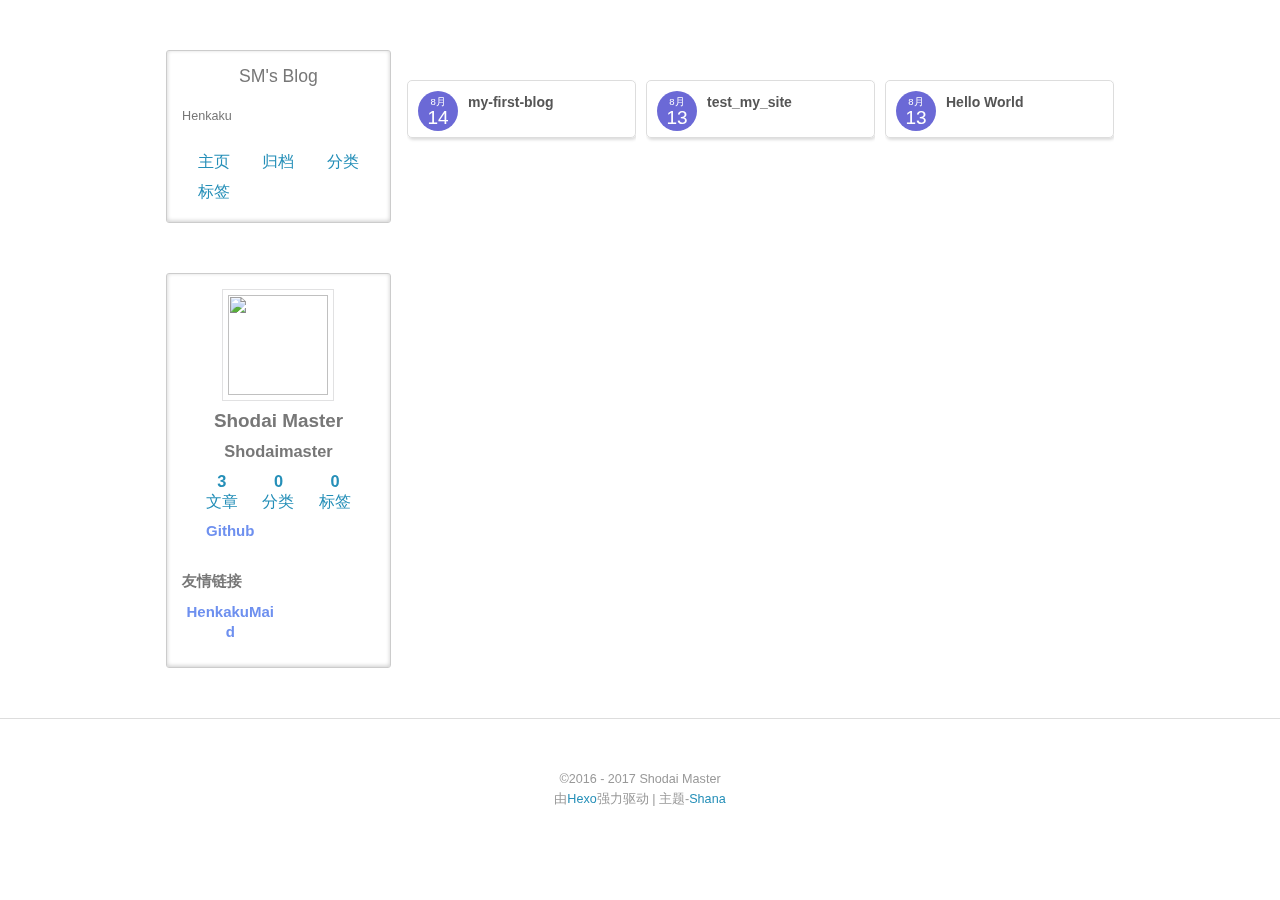
==== archives/index.html @ 10a8bff2 "Site updated: 2017-08-15 16:32:45" ====
<!DOCTYPE html>
<html>
<head>
  <meta charset="utf-8">
  
  <title>Archives | SM&#39;s Blog</title>
  <meta name="viewport" content="width=device-width, initial-scale=1, maximum-scale=1">
  <meta name="description" content="Shodaimaster">
<meta property="og:type" content="website">
<meta property="og:title" content="SM&#39;s Blog">
<meta property="og:url" content="http://yoursite.com/archives/index.html">
<meta property="og:site_name" content="SM&#39;s Blog">
<meta property="og:description" content="Shodaimaster">
<meta name="twitter:card" content="summary">
<meta name="twitter:title" content="SM&#39;s Blog">
<meta name="twitter:description" content="Shodaimaster">
  
    <link rel="alternate" href="/atom.xml" title="SM&#39;s Blog" type="application/atom+xml">
  
  
    <link rel="icon" href="/favicon.png">
  
  
    <link href="//fonts.googleapis.com/css?family=Source+Code+Pro" rel="stylesheet" type="text/css">
  
  <link rel="stylesheet" href="/css/style.css">
  <link rel="stylesheet" href="/plugin/bganimation/bg.css">
  

</head>

<body>
  <div id="container">
    <div id="wrap">
      <div class="outer">
        <div class="widget-wrap mobile-header">
  <h3 class="widget-title"></h3>
  <div class="widget">
    <img class="avatar" src="http://wx2.sinaimg.cn/mw1024/006iNELyly1fij4so6m0dj30ss0wq41z.jpg">
    <h2 class="author">Shodai Master</h2>
    <h3 class="description">Shodaimaster</h3>
    <div class="count-box">
      <a href="/archives"><div><strong>3</strong><br>文章</div></a>
      <a href="/categories"><div><strong>0</strong><br>分类</div></a>
      <a href="/tags"><div><strong>0</strong><br>标签</div></a>
    </div>
    <ul class="blog-link">
     
          <a href="/" title="Home">
            <li>主页</li>
          </a>
        
          <a href="/archives" title="Archives">
            <li>归档</li>
          </a>
        
          <a href="/categories" title="Categories">
            <li>分类</li>
          </a>
        
          <a href="/tags" title="Tags">
            <li>标签</li>
          </a>
        
    </ul>
  </div>
</div>

        <section id="main">
  
  
    
    
      
      
      <section class="archives-wrap animated rubberBand">
        <div class="archive-year-wrap">
          <a href="/archives/2017" class="archive-year">2017</a>
        </div>
        <div class="archives">
    
    <article class="archive-article archive-type-post">
  <div class="archive-article-inner">
    <header class="archive-article-header">
      <a href="/2017/08/14/my-first-blog/" class="archive-article-date">
  <time class="post-time" datetime="2017-08-13T17:23:13.000Z" itemprop="datePublished">
    <span class="post-month">8月</span><br/>
    <span class="post-day">14</span>
  </time>
</a>
      
  
    <h1 itemprop="name">
      <a class="archive-article-title" href="/2017/08/14/my-first-blog/">my-first-blog</a>
    </h1>
  

    </header>
  </div>
</article>
  
    
    
    <article class="archive-article archive-type-post">
  <div class="archive-article-inner">
    <header class="archive-article-header">
      <a href="/2017/08/13/test-my-site/" class="archive-article-date">
  <time class="post-time" datetime="2017-08-13T08:07:44.000Z" itemprop="datePublished">
    <span class="post-month">8月</span><br/>
    <span class="post-day">13</span>
  </time>
</a>
      
  
    <h1 itemprop="name">
      <a class="archive-article-title" href="/2017/08/13/test-my-site/">test_my_site</a>
    </h1>
  

    </header>
  </div>
</article>
  
    
    
    <article class="archive-article archive-type-post">
  <div class="archive-article-inner">
    <header class="archive-article-header">
      <a href="/2017/08/13/hello-world/" class="archive-article-date">
  <time class="post-time" datetime="2017-08-13T08:02:16.652Z" itemprop="datePublished">
    <span class="post-month">8月</span><br/>
    <span class="post-day">13</span>
  </time>
</a>
      
  
    <h1 itemprop="name">
      <a class="archive-article-title" href="/2017/08/13/hello-world/">Hello World</a>
    </h1>
  

    </header>
  </div>
</article>
  
  
    </div></section>
  


</section>
        
          <aside id="sidebar">
  
    <div class="widget-wrap">
  <h3 class="widget-title"></h3>
  <div class="widget">
    <h1 class="blog-title">SM&#39;s Blog</h1>
    <h2 class="blog-subtitle">Henkaku</h2>
    <ul class="blog-link">
     
          <a href="/" title="Home">
            <li>主页</li>
          </a>
        
          <a href="/archives" title="Archives">
            <li>归档</li>
          </a>
        
          <a href="/categories" title="Categories">
            <li>分类</li>
          </a>
        
          <a href="/tags" title="Tags">
            <li>标签</li>
          </a>
        
    </ul>
  </div>
</div>

  
    <div class="widget-wrap">
  <h3 class="widget-title"></h3>
  <div class="widget">
    <img class="avatar" src="http://wx2.sinaimg.cn/mw1024/006iNELyly1fij4so6m0dj30ss0wq41z.jpg">
    <h2 class="author">Shodai Master</h2>
    <h3 class="description">Shodaimaster</h3>
    <div class="count-box">
      <a href="/archives"><div><strong>3</strong><br>文章</div></a>
      <a href="/categories"><div><strong>0</strong><br>分类</div></a>
      <a href="/tags"><div><strong>0</strong><br>标签</div></a>
    </div>



    <div class="social-link">
      
        <a class="hvr-bounce-in" href="https://github.com/shodaimaster/" target="_blank" title="Github">
          Github
        </a>
      
    </div>

    <div class="friend-link">
      <h2>友情链接</h2>
      
        <a class="hvr-bounce-in" href="http://www.henkaku.top/" target="_blank" title="HenkakuMaid">
          HenkakuMaid
        </a>
      
    </div>
  </div>
</div>

  
</aside>
        
      </div>
      <footer id="footer">
  
  <div class="outer">
    <div id="footer-info" class="inner">
      &copy;2016 - 2017 Shodai Master<br>
      由<a href="http://hexo.io/" target="_blank">Hexo</a>强力驱动 | 
      主题-<a href="https://github.com/ShanaMaid/hexo-theme-shana">Shana</a>
      
    </div>
    
  </div>
</footer>
    </div>
    

<script src="//apps.bdimg.com/libs/jquery/2.1.4/jquery.min.js"></script>
<script src="//apps.bdimg.com/libs/wow/0.1.6/wow.min.js"></script>
<script>
new WOW().init();
</script>   


  <link rel="stylesheet" href="/plugin/fancybox/jquery.fancybox.css">
  <script src="/plugin/fancybox/jquery.fancybox.pack.js"></script>



  <link rel="stylesheet" href="/plugin/galmenu/GalMenu.css">
  <script src="/plugin/galmenu/GalMenu.js"></script>
  <div class="GalMenu GalDropDown">
      <div class="circle" id="gal">
        <div class="ring">
          
            <a href="/" title="" class="menuItem">首页</a>
          
            <a href="/tags" title="" class="menuItem">标签</a>
          
            <a href="/categories" title="" class="menuItem">分类</a>
          
            <a href="/archives" title="" class="menuItem">归档</a>
          
            <a href="/xxxxxxxxx" title="" class="menuItem">xxx</a>
          
            <a href="/xxxxxxx" title="" class="menuItem">xxxx</a>
          
        </div>
        
          <audio id="audio" src="#"></audio>
        
      </div> 
</div>
<div id="overlay" style="opacity: 1; cursor: pointer;"></div>
  <script type="text/javascript">var items = document.querySelectorAll('.menuItem');
    for (var i = 0,
    l = items.length; i < l; i++) {
      items[i].style.left = (50 - 35 * Math.cos( - 0.5 * Math.PI - 2 * (1 / l) * i * Math.PI)).toFixed(4) + "%";
      items[i].style.top = (50 + 35 * Math.sin( - 0.5 * Math.PI - 2 * (1 / l) * i * Math.PI)).toFixed(4) + "%"
    }</script>
<script type="text/javascript">
  $(document).ready(function() {
    $('body').GalMenu({
      'menu': 'GalDropDown'
    })
  });
</script>

  <section class="hidden-xs"> 
  <ul class="cb-slideshow"> 
    <li><span>苟利</span></li> 
    <li><span>国家</span></li> 
    <li><span>生死以</span></li> 
    <li><span>岂能</span></li> 
    <li><span>祸福</span></li> 
    <li><span>趋避之</span></li> 
  </ul>
</section>
<script src="/js/script.js"></script>



  </div>
</body>
</html>
---- css/style.css ----
body {
  width: 100%;
}
body:before,
body:after {
  content: "";
  display: table;
}
body:after {
  clear: both;
}
.article-tag-list-link {
  display: inline-block;
  vertical-align: middle;
  -webkit-transform: perspective(1px) translateZ(0);
  -webkit-transform: perspective(1px) translateZ(0);
  -moz-transform: perspective(1px) translateZ(0);
  -ms-transform: perspective(1px) translateZ(0);
  transform: perspective(1px) translateZ(0);
  -webkit-box-shadow: 0 0 1px transparent;
  box-shadow: 0 0 1px transparent;
  position: relative;
  -webkit-transition-duration: 0.3s;
  -webkit-transition-duration: 0.3s;
  -moz-transition-duration: 0.3s;
  -ms-transition-duration: 0.3s;
  transition-duration: 0.3s;
  -webkit-transition-property: transform;
  -webkit-transition-property: -webkit-transform;
  -moz-transition-property: -moz-transform;
  -ms-transition-property: -ms-transform;
  transition-property: transform;
}
.article-tag-list-link:before {
  pointer-events: none;
  position: absolute;
  z-index: -1;
  content: '';
  top: 100%;
  left: 5%;
  height: 10px;
  width: 90%;
  opacity: 0;
  background: -webkit--webkit-radial-gradient(center, ellipse, rgba(0,0,0,0.35) 0%, transparent 80%);
  background: -webkit--moz-radial-gradient(center, ellipse, rgba(0,0,0,0.35) 0%, transparent 80%);
  background: -webkit--ms-radial-gradient(center, ellipse, rgba(0,0,0,0.35) 0%, transparent 80%);
  background: -webkit-radial-gradient(center, ellipse, rgba(0,0,0,0.35) 0%, transparent 80%);
  background: -webkit-radial-gradient(ellipse at center, rgba(0,0,0,0.35) 0%, transparent 80%);
  background: -moz-radial-gradient(ellipse at center, rgba(0,0,0,0.35) 0%, transparent 80%);
  background: -ms-radial-gradient(ellipse at center, rgba(0,0,0,0.35) 0%, transparent 80%);
  background: radial-gradient(ellipse at center, rgba(0,0,0,0.35) 0%, transparent 80%);
/* W3C */
  -webkit-transition-duration: 0.3s;
  -webkit-transition-duration: 0.3s;
  -moz-transition-duration: 0.3s;
  -ms-transition-duration: 0.3s;
  transition-duration: 0.3s;
  -webkit-transition-property: transform, opacity;
  -webkit-transition-property: -webkit-transform, opacity;
  -moz-transition-property: -moz-transform, opacity;
  -ms-transition-property: -ms-transform, opacity;
  transition-property: transform, opacity;
}
.article-tag-list-link:hover,
.article-tag-list-link:focus,
.article-tag-list-link:active {
  -webkit-transform: translateY(-5px);
  -webkit-transform: translateY(-5px);
  -moz-transform: translateY(-5px);
  -ms-transform: translateY(-5px);
  transform: translateY(-5px);
/* move the element up by 5px */
}
.article-tag-list-link:hover:before,
.article-tag-list-link:focus:before,
.article-tag-list-link:active:before {
  opacity: 1;
  -webkit-transform: translateY(5px);
  -webkit-transform: translateY(5px);
  -moz-transform: translateY(5px);
  -ms-transform: translateY(5px);
  transform: translateY(5px);
/* move the element down by 5px (it will stay in place because it's attached to the element that also moves up 5px) */
}
.article-title {
  display: inline-block;
  vertical-align: middle;
  -webkit-transform: perspective(1px) translateZ(0);
  -webkit-transform: perspective(1px) translateZ(0);
  -moz-transform: perspective(1px) translateZ(0);
  -ms-transform: perspective(1px) translateZ(0);
  transform: perspective(1px) translateZ(0);
  -webkit-box-shadow: 0 0 1px transparent;
  box-shadow: 0 0 1px transparent;
  position: relative;
  overflow: hidden;
  padding-bottom: 5px;
}
.article-title:before {
  content: "";
  position: absolute;
  z-index: -1;
  left: 50%;
  right: 50%;
  bottom: 0px;
  background: #258fb8;
  height: 2px;
  -webkit-transition-property: left, right;
  -webkit-transition-property: left, right;
  -moz-transition-property: left, right;
  -ms-transition-property: left, right;
  transition-property: left, right;
  -webkit-transition-duration: 0.3s;
  -webkit-transition-duration: 0.3s;
  -moz-transition-duration: 0.3s;
  -ms-transition-duration: 0.3s;
  transition-duration: 0.3s;
  -webkit-transition-timing-function: ease-out;
  -webkit-transition-timing-function: ease-out;
  -moz-transition-timing-function: ease-out;
  -ms-transition-timing-function: ease-out;
  transition-timing-function: ease-out;
}
.article-title:hover:before,
.article-title:focus:before,
.article-title:active:before {
  left: 0;
  right: 0;
}
.hvr-bounce-in {
  display: inline-block;
  vertical-align: middle;
  -webkit-transform: perspective(1px) translateZ(0);
  -webkit-transform: perspective(1px) translateZ(0);
  -moz-transform: perspective(1px) translateZ(0);
  -ms-transform: perspective(1px) translateZ(0);
  transform: perspective(1px) translateZ(0);
  -webkit-box-shadow: 0 0 1px transparent;
  box-shadow: 0 0 1px transparent;
  -webkit-transition-duration: 0.5s;
  -webkit-transition-duration: 0.5s;
  -moz-transition-duration: 0.5s;
  -ms-transition-duration: 0.5s;
  transition-duration: 0.5s;
}
.hvr-bounce-in:hover,
.hvr-bounce-in:focus,
.hvr-bounce-in:active {
  -webkit-transform: scale(1.2);
  -webkit-transform: scale(1.2);
  -moz-transform: scale(1.2);
  -ms-transform: scale(1.2);
  transform: scale(1.2);
  -webkit-transition-timing-function: cubic-bezier(0.47, 2.02, 0.31, -0.36);
  -webkit-transition-timing-function: cubic-bezier(0.47, 2.02, 0.31, -0.36);
  -moz-transition-timing-function: cubic-bezier(0.47, 2.02, 0.31, -0.36);
  -ms-transition-timing-function: cubic-bezier(0.47, 2.02, 0.31, -0.36);
  transition-timing-function: cubic-bezier(0.47, 2.02, 0.31, -0.36);
}
.article-more-link a {
  display: inline-block;
  vertical-align: middle;
  -webkit-transform: perspective(1px) translateZ(0);
  -webkit-transform: perspective(1px) translateZ(0);
  -moz-transform: perspective(1px) translateZ(0);
  -ms-transform: perspective(1px) translateZ(0);
  transform: perspective(1px) translateZ(0);
  -webkit-box-shadow: 0 0 1px transparent;
  box-shadow: 0 0 1px transparent;
  position: relative;
  background: #e1e1e1;
  -webkit-transition-property: color;
  -webkit-transition-property: color;
  -moz-transition-property: color;
  -ms-transition-property: color;
  transition-property: color;
  -webkit-transition-duration: 0.3s;
  -webkit-transition-duration: 0.3s;
  -moz-transition-duration: 0.3s;
  -ms-transition-duration: 0.3s;
  transition-duration: 0.3s;
}
.article-more-link a:before {
  content: "";
  position: absolute;
  z-index: -1;
  top: 0;
  left: 0;
  right: 0;
  bottom: 0;
  border-radius: 15px;
  background: #2098d1;
  -webkit-transform: scale(0);
  -webkit-transform: scale(0);
  -moz-transform: scale(0);
  -ms-transform: scale(0);
  transform: scale(0);
  -webkit-transition-property: transform;
  -webkit-transition-property: -webkit-transform;
  -moz-transition-property: -moz-transform;
  -ms-transition-property: -ms-transform;
  transition-property: transform;
  -webkit-transition-duration: 0.3s;
  -webkit-transition-duration: 0.3s;
  -moz-transition-duration: 0.3s;
  -ms-transition-duration: 0.3s;
  transition-duration: 0.3s;
  -webkit-transition-timing-function: ease-out;
  -webkit-transition-timing-function: ease-out;
  -moz-transition-timing-function: ease-out;
  -ms-transition-timing-function: ease-out;
  transition-timing-function: ease-out;
}
.article-more-link a:hover,
.article-more-link a:focus,
.article-more-link a:active {
  color: #fff;
}
.article-more-link a:hover:before,
.article-more-link a:focus:before,
.article-more-link a:active:before {
  -webkit-transform: scale(1);
  -webkit-transform: scale(1);
  -moz-transform: scale(1);
  -ms-transform: scale(1);
  transform: scale(1);
}
.category-list-link {
  display: inline-block;
  vertical-align: middle;
  -webkit-transform: perspective(1px) translateZ(0);
  -webkit-transform: perspective(1px) translateZ(0);
  -moz-transform: perspective(1px) translateZ(0);
  -ms-transform: perspective(1px) translateZ(0);
  transform: perspective(1px) translateZ(0);
  -webkit-box-shadow: 0 0 1px transparent;
  box-shadow: 0 0 1px transparent;
  position: relative;
  overflow: hidden;
}
.category-list-link:before {
  content: "";
  position: absolute;
  z-index: -1;
  left: 50%;
  right: 50%;
  bottom: 0;
  background: #2098d1;
  height: 2px;
  -webkit-transition-property: left, right;
  -webkit-transition-property: left, right;
  -moz-transition-property: left, right;
  -ms-transition-property: left, right;
  transition-property: left, right;
  -webkit-transition-duration: 0.3s;
  -webkit-transition-duration: 0.3s;
  -moz-transition-duration: 0.3s;
  -ms-transition-duration: 0.3s;
  transition-duration: 0.3s;
  -webkit-transition-timing-function: ease-out;
  -webkit-transition-timing-function: ease-out;
  -moz-transition-timing-function: ease-out;
  -ms-transition-timing-function: ease-out;
  transition-timing-function: ease-out;
}
.category-list-link:hover:before,
.category-list-link:focus:before,
.category-list-link:active:before {
  left: 0;
  right: 0;
}
.animated {
  -webkit-animation-duration: 1s;
  -moz-animation-duration: 1s;
  -ms-animation-duration: 1s;
  animation-duration: 1s;
  -webkit-animation-fill-mode: both;
  -moz-animation-fill-mode: both;
  -ms-animation-fill-mode: both;
  animation-fill-mode: both;
}
.animated.infinite {
  -webkit-animation-iteration-count: infinite;
  -moz-animation-iteration-count: infinite;
  -ms-animation-iteration-count: infinite;
  animation-iteration-count: infinite;
}
.animated.hinge {
  -webkit-animation-duration: 2s;
  -moz-animation-duration: 2s;
  -ms-animation-duration: 2s;
  animation-duration: 2s;
}
.animated.flipOutX,
.animated.flipOutY,
.animated.bounceIn,
.animated.bounceOut {
  -webkit-animation-duration: 0.75s;
  -moz-animation-duration: 0.75s;
  -ms-animation-duration: 0.75s;
  animation-duration: 0.75s;
}
.rollIn {
  -webkit-animation-name: rollIn;
  -moz-animation-name: rollIn;
  -ms-animation-name: rollIn;
  animation-name: rollIn;
}
.rubberBand {
  -webkit-animation-name: rubberBand;
  -moz-animation-name: rubberBand;
  -ms-animation-name: rubberBand;
  animation-name: rubberBand;
}
.rotateInDownRight {
  -webkit-animation-name: rotateInDownRight;
  -moz-animation-name: rotateInDownRight;
  -ms-animation-name: rotateInDownRight;
  animation-name: rotateInDownRight;
}
.slideInRight {
  -webkit-animation-name: slideInRight;
  -moz-animation-name: slideInRight;
  -ms-animation-name: slideInRight;
  animation-name: slideInRight;
}
@-moz-keyframes rollIn {
  from {
    opacity: 0;
    -webkit-transform: translate3d(-100%, 0, 0) rotate3d(0, 0, 1, -120deg);
    -moz-transform: translate3d(-100%, 0, 0) rotate3d(0, 0, 1, -120deg);
    -ms-transform: translate3d(-100%, 0, 0) rotate3d(0, 0, 1, -120deg);
    transform: translate3d(-100%, 0, 0) rotate3d(0, 0, 1, -120deg);
  }
  to {
    opacity: 1;
    -webkit-transform: none;
    -moz-transform: none;
    -ms-transform: none;
    transform: none;
  }
}
@-webkit-keyframes rollIn {
  from {
    opacity: 0;
    -webkit-transform: translate3d(-100%, 0, 0) rotate3d(0, 0, 1, -120deg);
    -moz-transform: translate3d(-100%, 0, 0) rotate3d(0, 0, 1, -120deg);
    -ms-transform: translate3d(-100%, 0, 0) rotate3d(0, 0, 1, -120deg);
    transform: translate3d(-100%, 0, 0) rotate3d(0, 0, 1, -120deg);
  }
  to {
    opacity: 1;
    -webkit-transform: none;
    -moz-transform: none;
    -ms-transform: none;
    transform: none;
  }
}
@-o-keyframes rollIn {
  from {
    opacity: 0;
    -webkit-transform: translate3d(-100%, 0, 0) rotate3d(0, 0, 1, -120deg);
    -moz-transform: translate3d(-100%, 0, 0) rotate3d(0, 0, 1, -120deg);
    -ms-transform: translate3d(-100%, 0, 0) rotate3d(0, 0, 1, -120deg);
    transform: translate3d(-100%, 0, 0) rotate3d(0, 0, 1, -120deg);
  }
  to {
    opacity: 1;
    -webkit-transform: none;
    -moz-transform: none;
    -ms-transform: none;
    transform: none;
  }
}
@keyframes rollIn {
  from {
    opacity: 0;
    -webkit-transform: translate3d(-100%, 0, 0) rotate3d(0, 0, 1, -120deg);
    -moz-transform: translate3d(-100%, 0, 0) rotate3d(0, 0, 1, -120deg);
    -ms-transform: translate3d(-100%, 0, 0) rotate3d(0, 0, 1, -120deg);
    transform: translate3d(-100%, 0, 0) rotate3d(0, 0, 1, -120deg);
  }
  to {
    opacity: 1;
    -webkit-transform: none;
    -moz-transform: none;
    -ms-transform: none;
    transform: none;
  }
}
@-moz-keyframes rubberBand {
  from {
    -webkit-transform: scale3d(1, 1, 1);
    -moz-transform: scale3d(1, 1, 1);
    -ms-transform: scale3d(1, 1, 1);
    transform: scale3d(1, 1, 1);
  }
  30% {
    -webkit-transform: scale3d(1.25, 0.75, 1);
    -moz-transform: scale3d(1.25, 0.75, 1);
    -ms-transform: scale3d(1.25, 0.75, 1);
    transform: scale3d(1.25, 0.75, 1);
  }
  40% {
    -webkit-transform: scale3d(0.75, 1.25, 1);
    -moz-transform: scale3d(0.75, 1.25, 1);
    -ms-transform: scale3d(0.75, 1.25, 1);
    transform: scale3d(0.75, 1.25, 1);
  }
  50% {
    -webkit-transform: scale3d(1.15, 0.85, 1);
    -moz-transform: scale3d(1.15, 0.85, 1);
    -ms-transform: scale3d(1.15, 0.85, 1);
    transform: scale3d(1.15, 0.85, 1);
  }
  65% {
    -webkit-transform: scale3d(0.95, 1.05, 1);
    -moz-transform: scale3d(0.95, 1.05, 1);
    -ms-transform: scale3d(0.95, 1.05, 1);
    transform: scale3d(0.95, 1.05, 1);
  }
  75% {
    -webkit-transform: scale3d(1.05, 0.95, 1);
    -moz-transform: scale3d(1.05, 0.95, 1);
    -ms-transform: scale3d(1.05, 0.95, 1);
    transform: scale3d(1.05, 0.95, 1);
  }
  to {
    -webkit-transform: scale3d(1, 1, 1);
    -moz-transform: scale3d(1, 1, 1);
    -ms-transform: scale3d(1, 1, 1);
    transform: scale3d(1, 1, 1);
  }
}
@-webkit-keyframes rubberBand {
  from {
    -webkit-transform: scale3d(1, 1, 1);
    -moz-transform: scale3d(1, 1, 1);
    -ms-transform: scale3d(1, 1, 1);
    transform: scale3d(1, 1, 1);
  }
  30% {
    -webkit-transform: scale3d(1.25, 0.75, 1);
    -moz-transform: scale3d(1.25, 0.75, 1);
    -ms-transform: scale3d(1.25, 0.75, 1);
    transform: scale3d(1.25, 0.75, 1);
  }
  40% {
    -webkit-transform: scale3d(0.75, 1.25, 1);
    -moz-transform: scale3d(0.75, 1.25, 1);
    -ms-transform: scale3d(0.75, 1.25, 1);
    transform: scale3d(0.75, 1.25, 1);
  }
  50% {
    -webkit-transform: scale3d(1.15, 0.85, 1);
    -moz-transform: scale3d(1.15, 0.85, 1);
    -ms-transform: scale3d(1.15, 0.85, 1);
    transform: scale3d(1.15, 0.85, 1);
  }
  65% {
    -webkit-transform: scale3d(0.95, 1.05, 1);
    -moz-transform: scale3d(0.95, 1.05, 1);
    -ms-transform: scale3d(0.95, 1.05, 1);
    transform: scale3d(0.95, 1.05, 1);
  }
  75% {
    -webkit-transform: scale3d(1.05, 0.95, 1);
    -moz-transform: scale3d(1.05, 0.95, 1);
    -ms-transform: scale3d(1.05, 0.95, 1);
    transform: scale3d(1.05, 0.95, 1);
  }
  to {
    -webkit-transform: scale3d(1, 1, 1);
    -moz-transform: scale3d(1, 1, 1);
    -ms-transform: scale3d(1, 1, 1);
    transform: scale3d(1, 1, 1);
  }
}
@-o-keyframes rubberBand {
  from {
    -webkit-transform: scale3d(1, 1, 1);
    -moz-transform: scale3d(1, 1, 1);
    -ms-transform: scale3d(1, 1, 1);
    transform: scale3d(1, 1, 1);
  }
  30% {
    -webkit-transform: scale3d(1.25, 0.75, 1);
    -moz-transform: scale3d(1.25, 0.75, 1);
    -ms-transform: scale3d(1.25, 0.75, 1);
    transform: scale3d(1.25, 0.75, 1);
  }
  40% {
    -webkit-transform: scale3d(0.75, 1.25, 1);
    -moz-transform: scale3d(0.75, 1.25, 1);
    -ms-transform: scale3d(0.75, 1.25, 1);
    transform: scale3d(0.75, 1.25, 1);
  }
  50% {
    -webkit-transform: scale3d(1.15, 0.85, 1);
    -moz-transform: scale3d(1.15, 0.85, 1);
    -ms-transform: scale3d(1.15, 0.85, 1);
    transform: scale3d(1.15, 0.85, 1);
  }
  65% {
    -webkit-transform: scale3d(0.95, 1.05, 1);
    -moz-transform: scale3d(0.95, 1.05, 1);
    -ms-transform: scale3d(0.95, 1.05, 1);
    transform: scale3d(0.95, 1.05, 1);
  }
  75% {
    -webkit-transform: scale3d(1.05, 0.95, 1);
    -moz-transform: scale3d(1.05, 0.95, 1);
    -ms-transform: scale3d(1.05, 0.95, 1);
    transform: scale3d(1.05, 0.95, 1);
  }
  to {
    -webkit-transform: scale3d(1, 1, 1);
    -moz-transform: scale3d(1, 1, 1);
    -ms-transform: scale3d(1, 1, 1);
    transform: scale3d(1, 1, 1);
  }
}
@keyframes rubberBand {
  from {
    -webkit-transform: scale3d(1, 1, 1);
    -moz-transform: scale3d(1, 1, 1);
    -ms-transform: scale3d(1, 1, 1);
    transform: scale3d(1, 1, 1);
  }
  30% {
    -webkit-transform: scale3d(1.25, 0.75, 1);
    -moz-transform: scale3d(1.25, 0.75, 1);
    -ms-transform: scale3d(1.25, 0.75, 1);
    transform: scale3d(1.25, 0.75, 1);
  }
  40% {
    -webkit-transform: scale3d(0.75, 1.25, 1);
    -moz-transform: scale3d(0.75, 1.25, 1);
    -ms-transform: scale3d(0.75, 1.25, 1);
    transform: scale3d(0.75, 1.25, 1);
  }
  50% {
    -webkit-transform: scale3d(1.15, 0.85, 1);
    -moz-transform: scale3d(1.15, 0.85, 1);
    -ms-transform: scale3d(1.15, 0.85, 1);
    transform: scale3d(1.15, 0.85, 1);
  }
  65% {
    -webkit-transform: scale3d(0.95, 1.05, 1);
    -moz-transform: scale3d(0.95, 1.05, 1);
    -ms-transform: scale3d(0.95, 1.05, 1);
    transform: scale3d(0.95, 1.05, 1);
  }
  75% {
    -webkit-transform: scale3d(1.05, 0.95, 1);
    -moz-transform: scale3d(1.05, 0.95, 1);
    -ms-transform: scale3d(1.05, 0.95, 1);
    transform: scale3d(1.05, 0.95, 1);
  }
  to {
    -webkit-transform: scale3d(1, 1, 1);
    -moz-transform: scale3d(1, 1, 1);
    -ms-transform: scale3d(1, 1, 1);
    transform: scale3d(1, 1, 1);
  }
}
@-moz-keyframes rotateInDownRight {
  from {
    -webkit-transform-origin: right bottom;
    -moz-transform-origin: right bottom;
    -ms-transform-origin: right bottom;
    transform-origin: right bottom;
    -webkit-transform: rotate3d(0, 0, 1, 45deg);
    -moz-transform: rotate3d(0, 0, 1, 45deg);
    -ms-transform: rotate3d(0, 0, 1, 45deg);
    transform: rotate3d(0, 0, 1, 45deg);
    opacity: 0;
  }
  to {
    -webkit-transform-origin: right bottom;
    -moz-transform-origin: right bottom;
    -ms-transform-origin: right bottom;
    transform-origin: right bottom;
    -webkit-transform: none;
    -moz-transform: none;
    -ms-transform: none;
    transform: none;
    opacity: 1;
  }
}
@-webkit-keyframes rotateInDownRight {
  from {
    -webkit-transform-origin: right bottom;
    -moz-transform-origin: right bottom;
    -ms-transform-origin: right bottom;
    transform-origin: right bottom;
    -webkit-transform: rotate3d(0, 0, 1, 45deg);
    -moz-transform: rotate3d(0, 0, 1, 45deg);
    -ms-transform: rotate3d(0, 0, 1, 45deg);
    transform: rotate3d(0, 0, 1, 45deg);
    opacity: 0;
  }
  to {
    -webkit-transform-origin: right bottom;
    -moz-transform-origin: right bottom;
    -ms-transform-origin: right bottom;
    transform-origin: right bottom;
    -webkit-transform: none;
    -moz-transform: none;
    -ms-transform: none;
    transform: none;
    opacity: 1;
  }
}
@-o-keyframes rotateInDownRight {
  from {
    -webkit-transform-origin: right bottom;
    -moz-transform-origin: right bottom;
    -ms-transform-origin: right bottom;
    transform-origin: right bottom;
    -webkit-transform: rotate3d(0, 0, 1, 45deg);
    -moz-transform: rotate3d(0, 0, 1, 45deg);
    -ms-transform: rotate3d(0, 0, 1, 45deg);
    transform: rotate3d(0, 0, 1, 45deg);
    opacity: 0;
  }
  to {
    -webkit-transform-origin: right bottom;
    -moz-transform-origin: right bottom;
    -ms-transform-origin: right bottom;
    transform-origin: right bottom;
    -webkit-transform: none;
    -moz-transform: none;
    -ms-transform: none;
    transform: none;
    opacity: 1;
  }
}
@keyframes rotateInDownRight {
  from {
    -webkit-transform-origin: right bottom;
    -moz-transform-origin: right bottom;
    -ms-transform-origin: right bottom;
    transform-origin: right bottom;
    -webkit-transform: rotate3d(0, 0, 1, 45deg);
    -moz-transform: rotate3d(0, 0, 1, 45deg);
    -ms-transform: rotate3d(0, 0, 1, 45deg);
    transform: rotate3d(0, 0, 1, 45deg);
    opacity: 0;
  }
  to {
    -webkit-transform-origin: right bottom;
    -moz-transform-origin: right bottom;
    -ms-transform-origin: right bottom;
    transform-origin: right bottom;
    -webkit-transform: none;
    -moz-transform: none;
    -ms-transform: none;
    transform: none;
    opacity: 1;
  }
}
@-moz-keyframes slideInRight {
  from {
    -webkit-transform: translate3d(100%, 0, 0);
    -moz-transform: translate3d(100%, 0, 0);
    -ms-transform: translate3d(100%, 0, 0);
    transform: translate3d(100%, 0, 0);
    visibility: visible;
  }
  to {
    -webkit-transform: translate3d(0, 0, 0);
    -moz-transform: translate3d(0, 0, 0);
    -ms-transform: translate3d(0, 0, 0);
    transform: translate3d(0, 0, 0);
  }
}
@-webkit-keyframes slideInRight {
  from {
    -webkit-transform: translate3d(100%, 0, 0);
    -moz-transform: translate3d(100%, 0, 0);
    -ms-transform: translate3d(100%, 0, 0);
    transform: translate3d(100%, 0, 0);
    visibility: visible;
  }
  to {
    -webkit-transform: translate3d(0, 0, 0);
    -moz-transform: translate3d(0, 0, 0);
    -ms-transform: translate3d(0, 0, 0);
    transform: translate3d(0, 0, 0);
  }
}
@-o-keyframes slideInRight {
  from {
    -webkit-transform: translate3d(100%, 0, 0);
    -moz-transform: translate3d(100%, 0, 0);
    -ms-transform: translate3d(100%, 0, 0);
    transform: translate3d(100%, 0, 0);
    visibility: visible;
  }
  to {
    -webkit-transform: translate3d(0, 0, 0);
    -moz-transform: translate3d(0, 0, 0);
    -ms-transform: translate3d(0, 0, 0);
    transform: translate3d(0, 0, 0);
  }
}
@keyframes slideInRight {
  from {
    -webkit-transform: translate3d(100%, 0, 0);
    -moz-transform: translate3d(100%, 0, 0);
    -ms-transform: translate3d(100%, 0, 0);
    transform: translate3d(100%, 0, 0);
    visibility: visible;
  }
  to {
    -webkit-transform: translate3d(0, 0, 0);
    -moz-transform: translate3d(0, 0, 0);
    -ms-transform: translate3d(0, 0, 0);
    transform: translate3d(0, 0, 0);
  }
}
html,
body,
div,
span,
applet,
object,
iframe,
h1,
h2,
h3,
h4,
h5,
h6,
p,
blockquote,
pre,
a,
abbr,
acronym,
address,
big,
cite,
code,
del,
dfn,
em,
img,
ins,
kbd,
q,
s,
samp,
small,
strike,
strong,
sub,
sup,
tt,
var,
dl,
dt,
dd,
ol,
ul,
li,
fieldset,
form,
label,
legend,
table,
caption,
tbody,
tfoot,
thead,
tr,
th,
td {
  margin: 0;
  padding: 0;
  border: 0;
  outline: 0;
  font-weight: inherit;
  font-style: inherit;
  font-family: inherit;
  font-size: 100%;
  vertical-align: baseline;
}
body {
  line-height: 1;
  color: #000;
  background: #fff;
}
ol,
ul {
  list-style: none;
}
table {
  border-collapse: separate;
  border-spacing: 0;
  vertical-align: middle;
}
caption,
th,
td {
  text-align: left;
  font-weight: normal;
  vertical-align: middle;
}
a img {
  border: none;
}
input,
button {
  margin: 0;
  padding: 0;
}
input::-moz-focus-inner,
button::-moz-focus-inner {
  border: 0;
  padding: 0;
}
@font-face {
  font-family: FontAwesome;
  font-style: normal;
  font-weight: normal;
  src: url("fonts/fontawesome-webfont.eot?v=#4.0.3");
  src: url("fonts/fontawesome-webfont.eot?#iefix&v=#4.0.3") format("embedded-opentype"), url("fonts/fontawesome-webfont.woff?v=#4.0.3") format("woff"), url("fonts/fontawesome-webfont.ttf?v=#4.0.3") format("truetype"), url("fonts/fontawesome-webfont.svg#fontawesomeregular?v=#4.0.3") format("svg");
}
html,
body,
#container {
  height: 100%;
}
body {
  overflow-x: hidden;
}
.wow {
  visibility: hidden;
}
body {
  font: 14px "Helvetica Neue", Helvetica, Arial, sans-serif;
  -webkit-text-size-adjust: 100%;
  cursor: url("images/icon.png"), default;
}
.outer {
  max-width: 964px;
  margin: 0 auto;
  padding: 0 20px;
  positon: relative;
  z-index: 1;
}
.outer:before,
.outer:after {
  content: "";
  display: table;
}
.outer:after {
  clear: both;
}
#main,
#sidebar {
  positon: relative;
  z-index: 10;
}
.inner {
  display: inline;
  float: left;
  width: 98.33333333333333%;
  margin: 0 0.833333333333333%;
}
.left,
.alignleft {
  float: left;
}
.right,
.alignright {
  float: right;
}
.clear {
  clear: both;
}
#container {
  position: relative;
}
.mobile-nav-on {
  overflow: hidden;
}
#wrap {
  height: 100%;
  width: 100%;
  position: absolute;
  top: 0;
  left: 0;
  -webkit-transition: 0.2s ease-out;
  -moz-transition: 0.2s ease-out;
  -ms-transition: 0.2s ease-out;
  transition: 0.2s ease-out;
  z-index: 1;
}
.mobile-nav-on #wrap {
  left: 280px;
}
.mobile-header {
  display: none;
}
@media screen and (min-width: 980px) {
  #main {
    display: inline;
    float: left;
    width: 73.33333333333333%;
    margin: 0 0.833333333333333%;
  }
}
@media screen and (min-width: 980px) {
  #main {
    float: right;
  }
}
.article-date,
.article-category-link,
.archive-year,
.widget-title {
  text-decoration: none;
  text-transform: uppercase;
  letter-spacing: 2px;
  color: #fff;
  margin-bottom: 1em;
  margin-left: 5px;
  line-height: 1em;
  text-shadow: 0 1px #fff;
  font-weight: bold;
}
.article-inner,
.archive-article-inner {
  background: #fff;
  -webkit-box-shadow: 1px 2px 3px #ddd;
  box-shadow: 1px 2px 3px #ddd;
  border: 1px solid #ddd;
  border-radius: 3px;
}
.article-entry h1,
.widget h1 {
  font-size: 2em;
}
.article-entry h2,
.widget h2 {
  font-size: 1.5em;
}
.article-entry h3,
.widget h3 {
  font-size: 1.3em;
}
.article-entry h4,
.widget h4 {
  font-size: 1.2em;
}
.article-entry h5,
.widget h5 {
  font-size: 1em;
}
.article-entry h6,
.widget h6 {
  font-size: 1em;
  color: #999;
}
.article-entry hr,
.widget hr {
  border: 1px dashed #ddd;
}
.article-entry strong,
.widget strong {
  font-weight: bold;
}
.article-entry em,
.widget em,
.article-entry cite,
.widget cite {
  font-style: italic;
}
.article-entry sup,
.widget sup,
.article-entry sub,
.widget sub {
  font-size: 0.75em;
  line-height: 0;
  position: relative;
  vertical-align: baseline;
}
.article-entry sup,
.widget sup {
  top: -0.5em;
}
.article-entry sub,
.widget sub {
  bottom: -0.2em;
}
.article-entry small,
.widget small {
  font-size: 0.85em;
}
.article-entry acronym,
.widget acronym,
.article-entry abbr,
.widget abbr {
  border-bottom: 1px dotted;
}
.article-entry ul,
.widget ul,
.article-entry ol,
.widget ol,
.article-entry dl,
.widget dl {
  margin: 0 20px;
  line-height: 1.6em;
}
.article-entry ul ul,
.widget ul ul,
.article-entry ol ul,
.widget ol ul,
.article-entry ul ol,
.widget ul ol,
.article-entry ol ol,
.widget ol ol {
  margin-top: 0;
  margin-bottom: 0;
}
.article-entry ul,
.widget ul {
  list-style: disc;
}
.article-entry ol,
.widget ol {
  list-style: decimal;
}
.article-entry dt,
.widget dt {
  font-weight: bold;
}
#header {
  height: 300px;
  position: relative;
  border-bottom: 1px solid #ddd;
}
#header:before,
#header:after {
  content: "";
  position: absolute;
  left: 0;
  right: 0;
  height: 40px;
}
#header:before {
  top: 0;
  background: -webkit-linear-gradient(rgba(0,0,0,0.2), transparent);
  background: -moz-linear-gradient(rgba(0,0,0,0.2), transparent);
  background: -ms-linear-gradient(rgba(0,0,0,0.2), transparent);
  background: linear-gradient(rgba(0,0,0,0.2), transparent);
}
#header:after {
  bottom: 0;
  background: -webkit-linear-gradient(transparent, rgba(0,0,0,0.2));
  background: -moz-linear-gradient(transparent, rgba(0,0,0,0.2));
  background: -ms-linear-gradient(transparent, rgba(0,0,0,0.2));
  background: linear-gradient(transparent, rgba(0,0,0,0.2));
}
#header-outer {
  height: 100%;
  position: relative;
}
#header-inner {
  position: relative;
  overflow: hidden;
}
#banner {
  position: absolute;
  top: 0;
  left: 0;
  width: 100%;
  height: 100%;
  background: url("images/banner.jpg") center #000;
  -webkit-background-size: cover;
  -moz-background-size: cover;
  background-size: cover;
  z-index: -1;
}
#header-title {
  text-align: center;
  height: 40px;
  position: absolute;
  top: 50%;
  left: 0;
  margin-top: -20px;
}
#logo,
#subtitle {
  text-decoration: none;
  color: #fff;
  font-weight: 300;
  text-shadow: 0 1px 4px rgba(0,0,0,0.3);
}
#logo {
  font-size: 40px;
  line-height: 40px;
  letter-spacing: 2px;
}
#subtitle {
  font-size: 16px;
  line-height: 16px;
  letter-spacing: 1px;
}
#subtitle-wrap {
  margin-top: 16px;
}
#main-nav {
  float: left;
  margin-left: -15px;
}
.nav-icon,
.main-nav-link {
  float: left;
  color: #fff;
  opacity: 0.6;
  text-decoration: none;
  text-shadow: 0 1px rgba(0,0,0,0.2);
  -webkit-transition: opacity 0.2s;
  -moz-transition: opacity 0.2s;
  -ms-transition: opacity 0.2s;
  transition: opacity 0.2s;
  display: block;
  padding: 20px 15px;
}
.nav-icon:hover,
.main-nav-link:hover {
  opacity: 1;
}
.nav-icon {
  font-family: FontAwesome;
  text-align: center;
  font-size: 14px;
  width: 14px;
  height: 14px;
  padding: 20px 15px;
  position: relative;
  cursor: pointer;
}
.main-nav-link {
  font-weight: 300;
  letter-spacing: 1px;
}
@media screen and (max-width: 479px) {
  .main-nav-link {
    display: none;
  }
}
#main-nav-toggle {
  display: none;
}
#main-nav-toggle:before {
  content: "\f0c9";
}
@media screen and (max-width: 479px) {
  #main-nav-toggle {
    display: block;
  }
}
#sub-nav {
  float: right;
  margin-right: -15px;
}
#nav-rss-link:before {
  content: "\f09e";
}
#nav-search-btn:before {
  content: "\f002";
}
#search-form-wrap {
  position: absolute;
  top: 15px;
  width: 150px;
  height: 30px;
  right: -150px;
  opacity: 0;
  -webkit-transition: 0.2s ease-out;
  -moz-transition: 0.2s ease-out;
  -ms-transition: 0.2s ease-out;
  transition: 0.2s ease-out;
}
#search-form-wrap.on {
  opacity: 1;
  right: 0;
}
@media screen and (max-width: 479px) {
  #search-form-wrap {
    width: 100%;
    right: -100%;
  }
}
.search-form {
  position: absolute;
  top: 0;
  left: 0;
  right: 0;
  background: #fff;
  padding: 5px 15px;
  border-radius: 15px;
  -webkit-box-shadow: 0 0 10px rgba(0,0,0,0.3);
  box-shadow: 0 0 10px rgba(0,0,0,0.3);
}
.search-form-input {
  border: none;
  background: none;
  color: #555;
  width: 100%;
  font: 13px "Helvetica Neue", Helvetica, Arial, sans-serif;
  outline: none;
}
.search-form-input::-webkit-search-results-decoration,
.search-form-input::-webkit-search-cancel-button {
  -webkit-appearance: none;
}
.search-form-submit {
  position: absolute;
  top: 50%;
  right: 10px;
  margin-top: -7px;
  font: 13px FontAwesome;
  border: none;
  background: none;
  color: #bbb;
  cursor: pointer;
}
.search-form-submit:hover,
.search-form-submit:focus {
  color: #777;
}
.article {
  margin: 50px 0;
}
.article-inner {
  overflow: hidden;
  background-color: rgba(255,255,255,0.9);
  border-radius: 10px;
}
.article-meta {
  position: absolute;
}
.article-meta:before,
.article-meta:after {
  content: "";
  display: table;
}
.article-meta:after {
  clear: both;
}
.article-date {
  float: left;
  background-color: #6b69d6;
  padding: 10px;
  position: relative;
  top: -20px;
  left: -15px;
  width: 40px;
  height: 40px;
  border-radius: 50%;
  text-align: center;
  line-height: 1.4;
}
.article-date .post-month {
  font-size: 0.8em;
}
.article-date .post-day {
  font-size: 1.4em;
}
.article-category {
  display: inline-block;
  line-height: 1em;
  color: #000;
  text-shadow: 0 1px #fff;
  padding: 5px 0px;
}
.article-category-link {
  color: rgba(10,10,0,0.7);
  font-size: 0.9em;
  letter-spacing: 0px;
}
.article-header {
  padding: 20px 20px 0;
  text-align: center;
}
.article-title {
  text-decoration: none;
  font-size: 2em;
  font-weight: bold;
  color: #555;
  line-height: 1.1em;
  -webkit-transition: color 0.2s;
  -moz-transition: color 0.2s;
  -ms-transition: color 0.2s;
  transition: color 0.2s;
}
a.article-title:hover {
  color: #258fb8;
}
.article-entry {
  color: #555;
  padding: 0 20px;
}
.article-entry:before,
.article-entry:after {
  content: "";
  display: table;
}
.article-entry:after {
  clear: both;
}
.article-entry p,
.article-entry table {
  line-height: 1.6em;
  margin: 1.6em 0;
}
.article-entry h1,
.article-entry h2,
.article-entry h3,
.article-entry h4,
.article-entry h5,
.article-entry h6 {
  font-weight: bold;
}
.article-entry h1,
.article-entry h2,
.article-entry h3,
.article-entry h4,
.article-entry h5,
.article-entry h6 {
  line-height: 1.1em;
  margin: 1.1em 0;
}
.article-entry a {
  color: #258fb8;
  text-decoration: none;
}
.article-entry a:hover {
  text-decoration: underline;
}
.article-entry ul,
.article-entry ol,
.article-entry dl {
  margin-top: 1.6em;
  margin-bottom: 1.6em;
}
.article-entry img,
.article-entry video {
  max-width: 100%;
  height: auto;
  display: block;
  margin: auto;
}
.article-entry iframe {
  border: none;
}
.article-entry table {
  width: 100%;
  border-collapse: collapse;
  border-spacing: 0;
}
.article-entry th {
  font-weight: bold;
  border-bottom: 3px solid #ddd;
  padding-bottom: 0.5em;
}
.article-entry td {
  border-bottom: 1px solid #ddd;
  padding: 10px 0;
}
.article-entry blockquote {
  font-family: Georgia, "Times New Roman", serif;
  font-size: 1.4em;
  margin: 1.6em 20px;
  text-align: left;
}
.article-entry blockquote footer {
  font-size: 14px;
  margin: 1.6em 0;
  font-family: "Helvetica Neue", Helvetica, Arial, sans-serif;
}
.article-entry blockquote footer cite:before {
  content: "—";
  padding: 0 0.5em;
}
.article-entry .pullquote {
  text-align: left;
  width: 45%;
  margin: 0;
}
.article-entry .pullquote.left {
  margin-left: 0.5em;
  margin-right: 1em;
}
.article-entry .pullquote.right {
  margin-right: 0.5em;
  margin-left: 1em;
}
.article-entry .caption {
  color: #999;
  display: block;
  font-size: 0.9em;
  margin-top: 0.5em;
  position: relative;
  text-align: center;
}
.article-entry .video-container {
  position: relative;
  padding-top: 56.25%;
  height: 0;
  overflow: hidden;
}
.article-entry .video-container iframe,
.article-entry .video-container object,
.article-entry .video-container embed {
  position: absolute;
  top: 0;
  left: 0;
  width: 100%;
  height: 100%;
  margin-top: 0;
}
.article-more-link {
  text-align: center;
}
.article-more-link a {
  display: inline-block;
  line-height: 1.4em;
  padding: 6px 15px;
  border-radius: 15px;
  background: rgba(241,108,227,0.8);
  color: #fff;
  text-shadow: 0 1px #fff;
  text-decoration: none;
  font-size: 1.1em;
}
.article-more-link a:hover {
  color: #fff;
  text-decoration: none;
  text-shadow: 0 1px #1e7293;
}
.article-footer {
  font-size: 0.85em;
  line-height: 1.6em;
  border-top: 1px solid #ddd;
  padding-top: 1.6em;
  margin: 0 20px 20px;
}
.article-footer:before,
.article-footer:after {
  content: "";
  display: table;
}
.article-footer:after {
  clear: both;
}
.article-footer a {
  color: #999;
  text-decoration: none;
}
.article-footer a:hover {
  color: #555;
}
.article-tag-list-item {
  float: left;
  margin-right: 10px;
}
.article-tag-list-link:before {
  content: "";
}
.article-tag-list a {
  color: #fff;
  padding: 5px;
  border-radius: 5px;
}
.article-tag-list a:hover {
  color: #fff;
}
.article-tag-list li:nth-child(1n+0) a {
  background-color: #98c3de;
}
.article-tag-list li:nth-child(2n+0) a {
  background-color: #f9b3c7;
}
.article-tag-list li:nth-child(3n+0) a {
  background-color: #ffc4f0;
}
.article-tag-list li:nth-child(4n+0) a {
  background-color: #cfaa36;
}
.article-tag-list li:nth-child(5n+0) a {
  background-color: #eab085;
}
.article-tag-list li:nth-child(6n+0) a {
  background-color: #d75be3;
}
.article-tag-list li:nth-child(7n+0) a {
  background-color: #a5b600;
}
.article-tag-list li:nth-child(8n+0) a {
  background-color: #94f686;
}
.article-comment-link {
  float: right;
}
.article-comment-link:before {
  content: "\f075";
  font-family: FontAwesome;
  padding-right: 8px;
}
.article-share-link {
  cursor: pointer;
  float: right;
  margin-left: 20px;
}
.article-share-link:before {
  content: "\f064";
  font-family: FontAwesome;
  padding-right: 6px;
}
#article-nav {
  position: relative;
  background-color: rgba(255,255,255,0.9);
  padding: 20px 0px;
  border-radius: 5px;
}
#article-nav:before,
#article-nav:after {
  content: "";
  display: table;
}
#article-nav:after {
  clear: both;
}
@media screen and (min-width: 980px) {
  #article-nav {
    margin: 50px 0;
  }
  #article-nav:before {
    width: 8px;
    height: 8px;
    position: absolute;
    top: 50%;
    left: 50%;
    margin-top: -4px;
    margin-left: -4px;
    content: "";
    border-radius: 50%;
    background: #ddd;
    -webkit-box-shadow: 0 1px 2px #fff;
    box-shadow: 0 1px 2px #fff;
  }
}
.article-nav-link-wrap {
  text-decoration: none;
  text-shadow: 0 1px #fff;
  color: #6b69d6;
  font-weight: bold;
  -webkit-box-sizing: border-box;
  -moz-box-sizing: border-box;
  box-sizing: border-box;
  margin-top: 50px;
  text-align: center;
  display: block;
}
.article-nav-link-wrap:hover {
  color: #555;
}
@media screen and (min-width: 980px) {
  .article-nav-link-wrap {
    width: 50%;
    margin-top: 0;
  }
}
@media screen and (min-width: 980px) {
  #article-nav-newer {
    float: left;
    text-align: right;
    padding-right: 20px;
  }
}
@media screen and (min-width: 980px) {
  #article-nav-older {
    float: right;
    text-align: left;
    padding-left: 20px;
  }
}
.article-nav-caption {
  text-transform: uppercase;
  letter-spacing: 2px;
  color: #6b69d6;
  font-weight: bold;
  line-height: 1em;
  font-weight: bold;
}
#article-nav-newer .article-nav-caption {
  margin-right: -2px;
}
.article-nav-title {
  font-size: 0.85em;
  line-height: 1.6em;
  margin-top: 0.5em;
}
.article-share-box {
  position: absolute;
  display: none;
  background: #fff;
  -webkit-box-shadow: 1px 2px 10px rgba(0,0,0,0.2);
  box-shadow: 1px 2px 10px rgba(0,0,0,0.2);
  border-radius: 3px;
  margin-left: -145px;
  overflow: hidden;
  z-index: 1;
}
.article-share-box.on {
  display: block;
}
.article-share-input {
  width: 100%;
  background: none;
  -webkit-box-sizing: border-box;
  -moz-box-sizing: border-box;
  box-sizing: border-box;
  font: 14px "Helvetica Neue", Helvetica, Arial, sans-serif;
  padding: 0 15px;
  color: #555;
  outline: none;
  border: 1px solid #ddd;
  border-radius: 3px 3px 0 0;
  height: 36px;
  line-height: 36px;
}
.article-share-links {
  background: #eee;
}
.article-share-links:before,
.article-share-links:after {
  content: "";
  display: table;
}
.article-share-links:after {
  clear: both;
}
.article-share-twitter,
.article-share-facebook,
.article-share-pinterest,
.article-share-google {
  width: 50px;
  height: 36px;
  display: block;
  float: left;
  position: relative;
  color: #999;
  text-shadow: 0 1px #fff;
}
.article-share-twitter:before,
.article-share-facebook:before,
.article-share-pinterest:before,
.article-share-google:before {
  font-size: 20px;
  font-family: FontAwesome;
  width: 20px;
  height: 20px;
  position: absolute;
  top: 50%;
  left: 50%;
  margin-top: -10px;
  margin-left: -10px;
  text-align: center;
}
.article-share-twitter:hover,
.article-share-facebook:hover,
.article-share-pinterest:hover,
.article-share-google:hover {
  color: #fff;
}
.article-share-twitter:before {
  content: "\f099";
}
.article-share-twitter:hover {
  background: #00aced;
  text-shadow: 0 1px #008abe;
}
.article-share-facebook:before {
  content: "\f09a";
}
.article-share-facebook:hover {
  background: #3b5998;
  text-shadow: 0 1px #2f477a;
}
.article-share-pinterest:before {
  content: "\f0d2";
}
.article-share-pinterest:hover {
  background: #cb2027;
  text-shadow: 0 1px #a21a1f;
}
.article-share-google:before {
  content: "\f0d5";
}
.article-share-google:hover {
  background: #dd4b39;
  text-shadow: 0 1px #be3221;
}
.article-gallery {
  background: #000;
  position: relative;
}
.article-gallery-photos {
  position: relative;
  overflow: hidden;
}
.article-gallery-img {
  display: none;
  max-width: 100%;
}
.article-gallery-img:first-child {
  display: block;
}
.article-gallery-img.loaded {
  position: absolute;
  display: block;
}
.article-gallery-img img {
  display: block;
  max-width: 100%;
  margin: 0 auto;
}
#comments {
  background: #fff;
  -webkit-box-shadow: 1px 2px 3px #ddd;
  box-shadow: 1px 2px 3px #ddd;
  padding: 20px;
  border: 1px solid #ddd;
  border-radius: 3px;
  margin: 50px 0;
}
#comments a {
  color: #258fb8;
}
.archives-wrap {
  margin: 50px 0;
}
.archives:before,
.archives:after {
  content: "";
  display: table;
}
.archives:after {
  clear: both;
}
.archive-year-wrap {
  margin-bottom: 1em;
}
.archives {
  -webkit-column-gap: 10px;
  -moz-column-gap: 10px;
  column-gap: 10px;
}
@media screen and (min-width: 480px) and (max-width: 979px) {
  .archives {
    -webkit-column-count: 2;
    -moz-column-count: 2;
    column-count: 2;
  }
}
@media screen and (min-width: 980px) {
  .archives {
    -webkit-column-count: 3;
    -moz-column-count: 3;
    column-count: 3;
  }
}
.archive-article {
  -webkit-column-break-inside: avoid;
  page-break-inside: avoid;
  overflow: hidden;
  break-inside: avoid-column;
}
.archive-article-inner {
  padding: 10px;
  margin-bottom: 15px;
  background-color: rgba(255,255,255,0.7);
  border-radius: 5px;
  overflow: hidden;
}
.archive-article-inner h1 {
  float: right;
  width: calc(100% - 50px);
}
.archive-article-title {
  text-decoration: none;
  font-weight: bold;
  color: #555;
  -webkit-transition: color 0.2s;
  -moz-transition: color 0.2s;
  -ms-transition: color 0.2s;
  transition: color 0.2s;
  line-height: 1.6em;
}
.archive-article-title:hover {
  color: #258fb8;
}
.archive-article-footer {
  margin-top: 1em;
}
.archive-article-date {
  color: #fff;
  text-decoration: none;
  -webkit-box-sizing: border-box;
  -moz-box-sizing: border-box;
  box-sizing: border-box;
  padding: 5px 0px;
  font-size: 0.85em;
  line-height: 1;
  display: inline-block;
  margin-bottom: -40px;
  width: 40px;
  height: 40px;
  background-color: #6b69d6;
  text-align: center;
  border-radius: 50%;
}
.archive-article-date .post-month {
  font-size: 0.8em;
}
.archive-article-date .post-day {
  font-size: 1.6em;
}
#page-nav {
  margin: 50px auto;
  background: rgba(255,255,255,0.9);
  -webkit-box-shadow: 1px 2px 3px #ddd;
  box-shadow: 1px 2px 3px #ddd;
  border: 1px solid #ddd;
  border-radius: 3px;
  text-align: center;
  color: #999;
  overflow: hidden;
}
#page-nav:before,
#page-nav:after {
  content: "";
  display: table;
}
#page-nav:after {
  clear: both;
}
#page-nav a,
#page-nav span {
  padding: 10px 20px;
  line-height: 1;
  height: 2ex;
}
#page-nav a {
  color: #999;
  text-decoration: none;
}
#page-nav a:hover {
  background: #999;
  color: #fff;
}
#page-nav .prev {
  float: left;
}
#page-nav .next {
  float: right;
}
#page-nav .page-number {
  display: inline-block;
}
@media screen and (max-width: 479px) {
  #page-nav .page-number {
    display: none;
  }
}
#page-nav .current {
  color: #555;
  font-weight: bold;
}
#page-nav .space {
  color: #ddd;
}
#footer {
  background: rgba(255,255,255,0.9);
  padding: 50px 0;
  border-top: 1px solid #ddd;
  color: #999;
}
#footer a {
  color: #258fb8;
  text-decoration: none;
}
#footer a:hover {
  text-decoration: underline;
}
#footer-info {
  line-height: 1.6em;
  font-size: 0.9em;
  text-align: center;
}
.article-entry pre,
.article-entry .highlight {
  border-left: 5px solid #eb3c3c;
  background: #9d0f3c;
  margin: 0 -20px;
  padding: 15px 20px;
  overflow: auto;
  color: #ccc;
  line-height: 22.400000000000002px;
}
.line {
  color: #ccc;
}
.article-entry .highlight .gutter pre,
.article-entry .gist .gist-file .gist-data .line-numbers {
  color: #666;
  font-size: 0.85em;
}
.article-entry pre,
.article-entry code {
  font-family: "Source Code Pro", Consolas, Monaco, Menlo, Consolas, monospace;
}
.article-entry code {
  background: #eee;
  text-shadow: 0 1px #fff;
  padding: 0 0.3em;
}
.article-entry pre code {
  background: none;
  text-shadow: none;
  padding: 0;
}
.article-entry .highlight pre {
  border: none;
  margin: 0;
  padding: 0;
}
.article-entry .highlight table {
  margin: 0;
  width: auto;
}
.article-entry .highlight td {
  border: none;
  padding: 0;
}
.article-entry .highlight figcaption {
  font-size: 0.85em;
  color: #999;
  line-height: 1em;
  margin-bottom: 1em;
}
.article-entry .highlight figcaption:before,
.article-entry .highlight figcaption:after {
  content: "";
  display: table;
}
.article-entry .highlight figcaption:after {
  clear: both;
}
.article-entry .highlight figcaption a {
  float: right;
}
.article-entry .highlight .gutter pre {
  text-align: right;
  padding-right: 20px;
}
.article-entry .highlight .line {
  height: 22.400000000000002px;
}
.article-entry .highlight .line.marked {
  background: #515151;
}
.article-entry .gist {
  margin: 0 -20px;
  border-style: solid;
  border-color: #ddd;
  border-width: 1px 0;
  background: #2d2d2d;
  padding: 15px 20px 15px 0;
}
.article-entry .gist .gist-file {
  border: none;
  font-family: "Source Code Pro", Consolas, Monaco, Menlo, Consolas, monospace;
  margin: 0;
}
.article-entry .gist .gist-file .gist-data {
  background: none;
  border: none;
}
.article-entry .gist .gist-file .gist-data .line-numbers {
  background: none;
  border: none;
  padding: 0 20px 0 0;
}
.article-entry .gist .gist-file .gist-data .line-data {
  padding: 0 !important;
}
.article-entry .gist .gist-file .highlight {
  margin: 0;
  padding: 0;
  border: none;
}
.article-entry .gist .gist-file .gist-meta {
  background: #2d2d2d;
  color: #999;
  font: 0.85em "Helvetica Neue", Helvetica, Arial, sans-serif;
  text-shadow: 0 0;
  padding: 0;
  margin-top: 1em;
  margin-left: 20px;
}
.article-entry .gist .gist-file .gist-meta a {
  color: #258fb8;
  font-weight: normal;
}
.article-entry .gist .gist-file .gist-meta a:hover {
  text-decoration: underline;
}
pre .comment,
pre .title {
  color: #999;
}
pre .variable,
pre .attribute,
pre .tag,
pre .regexp,
pre .ruby .constant,
pre .xml .tag .title,
pre .xml .pi,
pre .xml .doctype,
pre .html .doctype,
pre .css .id,
pre .css .class,
pre .css .pseudo {
  color: #f2777a;
}
pre .number,
pre .preprocessor,
pre .built_in,
pre .literal,
pre .params,
pre .constant {
  color: #f99157;
}
pre .class,
pre .ruby .class .title,
pre .css .rules .attribute {
  color: #9c9;
}
pre .string,
pre .value,
pre .inheritance,
pre .header,
pre .ruby .symbol,
pre .xml .cdata {
  color: #9c9;
}
pre .css .hexcolor {
  color: #6cc;
}
pre .function,
pre .python .decorator,
pre .python .title,
pre .ruby .function .title,
pre .ruby .title .keyword,
pre .perl .sub,
pre .javascript .title,
pre .coffeescript .title {
  color: #69c;
}
pre .keyword,
pre .javascript .function {
  color: #c9c;
}
@media screen and (max-width: 479px) {
  #mobile-nav {
    position: absolute;
    top: 0;
    left: 0;
    width: 280px;
    height: 100%;
    background: #191919;
    border-right: 1px solid #fff;
  }
}
@media screen and (max-width: 479px) {
  .mobile-nav-link {
    display: block;
    color: #999;
    text-decoration: none;
    padding: 15px 20px;
    font-weight: bold;
  }
  .mobile-nav-link:hover {
    color: #fff;
  }
}
@media screen and (max-width: 980px) {
  #sidebar {
    display: none;
  }
  .mobile-header {
    display: block;
  }
}
.tag-box {
  text-align: center;
  padding: 20px 50px;
  margin-bottom: 100px;
}
.tag-box a {
  padding: 5px 10px;
  display: inline-block;
  margin: 10px 5px;
  border-radius: 5px;
  color: #fff;
}
.tag-box a:nth-child(1n+0) {
  background-color: #98c3de;
}
.tag-box a:nth-child(2n+0) {
  background-color: #f9b3c7;
}
.tag-box a:nth-child(3n+0) {
  background-color: #ffc4f0;
}
.tag-box a:nth-child(4n+0) {
  background-color: #cfaa36;
}
.tag-box a:nth-child(5n+0) {
  background-color: #eab085;
}
.tag-box a:nth-child(6n+0) {
  background-color: #d75be3;
}
.tag-box a:nth-child(7n+0) {
  background-color: #a5b600;
}
.tag-box a:nth-child(8n+0) {
  background-color: #94f686;
}
.tag-box h1 {
  font-size: 1.5em;
  font-weight: bold;
  margin-bottom: 20px;
}
.tag-box a {
  display: inline-block;
  vertical-align: middle;
  -webkit-transform: perspective(1px) translateZ(0);
  -webkit-transform: perspective(1px) translateZ(0);
  -moz-transform: perspective(1px) translateZ(0);
  -ms-transform: perspective(1px) translateZ(0);
  transform: perspective(1px) translateZ(0);
  -webkit-box-shadow: 0 0 1px transparent;
  box-shadow: 0 0 1px transparent;
  position: relative;
  -webkit-transition-duration: 0.3s;
  -webkit-transition-duration: 0.3s;
  -moz-transition-duration: 0.3s;
  -ms-transition-duration: 0.3s;
  transition-duration: 0.3s;
  -webkit-transition-property: transform;
  -webkit-transition-property: -webkit-transform;
  -moz-transition-property: -moz-transform;
  -ms-transition-property: -ms-transform;
  transition-property: transform;
}
.tag-box a:before {
  pointer-events: none;
  position: absolute;
  z-index: -1;
  content: '';
  top: 100%;
  left: 5%;
  height: 10px;
  width: 90%;
  opacity: 0;
  background: -webkit--webkit-radial-gradient(center, ellipse, rgba(0,0,0,0.35) 0%, transparent 80%);
  background: -webkit--moz-radial-gradient(center, ellipse, rgba(0,0,0,0.35) 0%, transparent 80%);
  background: -webkit--ms-radial-gradient(center, ellipse, rgba(0,0,0,0.35) 0%, transparent 80%);
  background: -webkit-radial-gradient(center, ellipse, rgba(0,0,0,0.35) 0%, transparent 80%);
  background: -webkit-radial-gradient(ellipse at center, rgba(0,0,0,0.35) 0%, transparent 80%);
  background: -moz-radial-gradient(ellipse at center, rgba(0,0,0,0.35) 0%, transparent 80%);
  background: -ms-radial-gradient(ellipse at center, rgba(0,0,0,0.35) 0%, transparent 80%);
  background: radial-gradient(ellipse at center, rgba(0,0,0,0.35) 0%, transparent 80%);
/* W3C */
  -webkit-transition-duration: 0.3s;
  -webkit-transition-duration: 0.3s;
  -moz-transition-duration: 0.3s;
  -ms-transition-duration: 0.3s;
  transition-duration: 0.3s;
  -webkit-transition-property: transform, opacity;
  -webkit-transition-property: -webkit-transform, opacity;
  -moz-transition-property: -moz-transform, opacity;
  -ms-transition-property: -ms-transform, opacity;
  transition-property: transform, opacity;
}
.tag-box a:hover,
.tag-box a:focus,
.tag-box a:active {
  -webkit-transform: translateY(-5px);
  -webkit-transform: translateY(-5px);
  -moz-transform: translateY(-5px);
  -ms-transform: translateY(-5px);
  transform: translateY(-5px);
/* move the element up by 5px */
}
.tag-box a:hover:before,
.tag-box a:focus:before,
.tag-box a:active:before {
  opacity: 1;
  -webkit-transform: translateY(5px);
  -webkit-transform: translateY(5px);
  -moz-transform: translateY(5px);
  -ms-transform: translateY(5px);
  transform: translateY(5px);
/* move the element down by 5px (it will stay in place because it's attached to the element that also moves up 5px) */
}
.categories-box {
  padding: 20px 50px;
  margin-bottom: 100px;
}
.categories-box h1 {
  font-size: 1.5em;
  font-weight: bold;
  margin-bottom: 20px;
  text-align: center;
}
.categories-box .category-list {
  color: #f00;
  font-weight: bold;
}
.categories-box .category-list a {
  color: #000;
}
.categories-box .category-list a:visited {
  color: #000;
}
.categories-box .category-list a:hover {
  color: #2098d1;
}
.categories-box .category-list .category-list-count {
  color: #000;
}
.categories-box .category-list-item {
  margin: 10px 0px;
}
.categories-box .category-list-child {
  margin-left: 20px;
}
.view-box {
  display: inline-block;
}
.view-box span {
  font-size: 0.6em;
  text-shadow: 0 1px #fff;
}
@media screen and (min-width: 980px) {
  #sidebar {
    display: inline;
    float: left;
    width: 23.333333333333332%;
    margin: 0 0.833333333333333%;
  }
}
.widget-wrap {
  margin: 50px 0;
}
.widget {
  color: #777;
  text-shadow: 0 1px #fff;
  background: rgba(255,255,255,0.9);
  -webkit-box-shadow: 0 -1px 4px #ccc inset;
  box-shadow: 0 -1px 4px #ccc inset;
  border: 1px solid #ccc;
  padding: 15px;
  border-radius: 3px;
}
.widget a {
  color: #258fb8;
  text-decoration: none;
}
.widget a:hover {
  text-decoration: underline;
}
.widget ul ul,
.widget ol ul,
.widget dl ul,
.widget ul ol,
.widget ol ol,
.widget dl ol,
.widget ul dl,
.widget ol dl,
.widget dl dl {
  margin-left: 15px;
  list-style: disc;
}
.widget {
  line-height: 1.6em;
  word-wrap: break-word;
  font-size: 0.9em;
}
.widget ul,
.widget ol {
  list-style: none;
  margin: 0;
}
.widget ul ul,
.widget ol ul,
.widget ul ol,
.widget ol ol {
  margin: 0 20px;
}
.widget ul ul,
.widget ol ul {
  list-style: disc;
}
.widget ul ol,
.widget ol ol {
  list-style: decimal;
}
.category-list-count,
.tag-list-count,
.archive-list-count {
  padding-left: 5px;
  color: #999;
  font-size: 0.85em;
}
.category-list-count:before,
.tag-list-count:before,
.archive-list-count:before {
  content: "(";
}
.category-list-count:after,
.tag-list-count:after,
.archive-list-count:after {
  content: ")";
}
.tagcloud a {
  margin-right: 5px;
  display: inline-block;
}
.avatar {
  display: block;
  width: 100px;
  height: 100px;
  border: 1px solid #e1e1e2;
  margin: 0 auto;
  padding: 5px;
}
.author {
  margin: 10px 0px;
  font-size: 0.8em;
  font-weight: bold;
  text-align: center;
}
.count-box {
  text-align: center;
  font-size: 1.3em;
}
.count-box div {
  display: inline-block;
  padding: 0px 10px;
}
.social-link,
.friend-link {
  font-size: 0px;
  text-align: left;
  padding: 10px 0px;
}
.social-link a,
.friend-link a {
  display: inline-block;
  width: 50%;
  text-align: center;
  font-size: 15px;
  font-weight: bold;
  color: #6e90ef;
}
.social-link a:hover,
.friend-link a:hover {
  background-color: #6e90ef;
  color: #fff;
  border-radius: 5px;
  text-decoration: none;
}
.friend-link h2 {
  font-size: 15px;
  font-weight: bold;
  padding: 10px 0px;
}
.widget .blog-title {
  text-align: center;
  font-size: 1.4em;
}
.widget .blog-subtitle {
  font-size: 1em;
  margin: 20px 0px;
}
.widget .blog-link {
  display: -webkit-box;
  display: -moz-box;
  display: -webkit-flex;
  display: -ms-flexbox;
  display: box;
  display: flex;
  -webkit-box-lines: multiple;
  -moz-box-lines: multiple;
  -webkit-flex-wrap: wrap;
  -ms-flex-wrap: wrap;
  flex-wrap: wrap;
  -webkit-box-pack: justify;
  -moz-box-pack: justify;
  -ms-flex-pack: justify;
  -webkit-justify-content: space-between;
  justify-content: space-between;
}
.widget .blog-link a {
  display: inline-block;
  width: 33%;
  text-align: center;
  font-size: 1.3em;
  padding: 5px 0px;
}
.widget .blog-link a:hover {
  background-color: #6e90ff;
  color: #fff;
  text-decoration: none;
}
.description {
  text-align: center;
  margin-bottom: 10px;
  font-weight: bold;
}
---- plugin/bganimation/bg.css ----
// .cb-slideshow li:nth-child(1) span { background-image: url('https://ws2.sinaimg.cn/large/005ODKsIgw1fakb435nz6j31hc0u079l.jpg');}
// .cb-slideshow li:nth-child(2) span { background-image: url('https://ws4.sinaimg.cn/large/005ODKsIgw1fam24cqyo4j31cq0yfjxa.jpg');}
// .cb-slideshow li:nth-child(3) span { background-image: url('https://ws4.sinaimg.cn/large/005ODKsIgw1fatjhgja0gj31hc0xvagk.jpg');}
// .cb-slideshow li:nth-child(4) span { background-image: url('https://ws4.sinaimg.cn/large/005ODKsIgw1fajzncs9apj31hc11x0yw.jpg');}
// .cb-slideshow li:nth-child(5) span { background-image: url('https://ws1.sinaimg.cn/large/005ODKsIgw1f5ymp3mngpj31hc0xcdiu.jpg');}
// .cb-slideshow li:nth-child(6) span { background-image: url('https://ws1.sinaimg.cn/large/005ODKsIgw1fam1v0u0n0j31hc0xcjxc.jpg');}

.cb-slideshow li:nth-child(1) span { background-image: url('http://wx1.sinaimg.cn/large/dc58f491ly1fepnoqji5aj20xc0qqgt5.jpg');}
.cb-slideshow li:nth-child(2) span { background-image: url('http://wx1.sinaimg.cn/large/dc58f491ly1fepmxueo9tj21jk10ugwc.jpg');}
.cb-slideshow li:nth-child(3) span { background-image: url('http://wx4.sinaimg.cn/large/dc58f491ly1fepmxv27yfj20sg0hsjww.jpg');}
.cb-slideshow li:nth-child(4) span { background-image: url('http://wx3.sinaimg.cn/large/dc58f491ly1fepmxvp7b1j20zk0qotcp.jpg');}
.cb-slideshow li:nth-child(5) span { background-image: url('http://wx1.sinaimg.cn/large/dc58f491ly1fepmxwdysjj21400p0wli.jpg');}
.cb-slideshow li:nth-child(6) span { background-image: url('http://wx1.sinaimg.cn/large/dc58f491ly1fepmxx2ja5j20zk0qotek.jpg');}

.hidden-xs{

}

.cb-slideshow:after {
    content: '';
}
.cb-slideshow, .cb-slideshow:after {
    position: fixed;
    width: 100%;
    height: 100%;
    top: 0px;
    left: 0px;
}

ul {
    list-style-type: none;
}

.cb-slideshow li span{width:100%;height:100%;position:absolute;top:0px;left:0px;color:transparent;background-size:cover;background-position:50% 50%;background-repeat:none;opacity:0;z-index:-2;-webkit-backface-visibility:hidden;-webkit-animation:imageAnimation 36s linear infinite 0s;-moz-animation:imageAnimation 36s linear infinite 0s;-o-animation:imageAnimation 36s linear infinite 0s;-ms-animation:imageAnimation 36s linear infinite 0s;animation:imageAnimation 36s linear infinite 0s;}.cb-slideshow li div{z-index:0;position:absolute;bottom:10px;left:0px;width:100%;text-align:right;opacity:0;-webkit-animation:titleAnimation 36s linear infinite 0s;-moz-animation:titleAnimation 36s linear infinite 0s;-o-animation:titleAnimation 36s linear infinite 0s;-ms-animation:titleAnimation 36s linear infinite 0s;animation:titleAnimation 36s linear infinite 0s;}.cb-slideshow li:nth-child(1) span{}.cb-slideshow li:nth-child(2) span{-webkit-animation-delay:6s;-moz-animation-delay:6s;-o-animation-delay:6s;-ms-animation-delay:6s;animation-delay:6s;}.cb-slideshow li:nth-child(3) span{-webkit-animation-delay:12s;-moz-animation-delay:12s;-o-animation-delay:12s;-ms-animation-delay:12s;animation-delay:12s;}.cb-slideshow li:nth-child(4) span{-webkit-animation-delay:18s;-moz-animation-delay:18s;-o-animation-delay:18s;-ms-animation-delay:18s;animation-delay:18s;}.cb-slideshow li:nth-child(5) span{-webkit-animation-delay:24s;-moz-animation-delay:24s;-o-animation-delay:24s;-ms-animation-delay:24s;animation-delay:24s;}.cb-slideshow li:nth-child(6) span{-webkit-animation-delay:30s;-moz-animation-delay:30s;-o-animation-delay:30s;-ms-animation-delay:30s;animation-delay:30s;}.cb-slideshow li:nth-child(2) div{-webkit-animation-delay:6s;-moz-animation-delay:6s;-o-animation-delay:6s;-ms-animation-delay:6s;animation-delay:6s;}.cb-slideshow li:nth-child(3) div{-webkit-animation-delay:12s;-moz-animation-delay:12s;-o-animation-delay:12s;-ms-animation-delay:12s;animation-delay:12s;}.cb-slideshow li:nth-child(4) div{-webkit-animation-delay:18s;-moz-animation-delay:18s;-o-animation-delay:18s;-ms-animation-delay:18s;animation-delay:18s;}.cb-slideshow li:nth-child(5) div{-webkit-animation-delay:24s;-moz-animation-delay:24s;-o-animation-delay:24s;-ms-animation-delay:24s;animation-delay:24s;}.cb-slideshow li:nth-child(6) div{-webkit-animation-delay:30s;-moz-animation-delay:30s;-o-animation-delay:30s;-ms-animation-delay:30s;animation-delay:30s;}@-webkit-keyframes imageAnimation{0%{opacity:0;-webkit-animation-timing-function:ease-in;}8%{opacity:1;-webkit-transform:scale(1.05);-webkit-animation-timing-function:ease-out;}17%{opacity:1;-webkit-transform:scale(1.1) rotate(0deg);}25%{opacity:0;-webkit-transform:scale(1.1) rotate(0deg);}100%{opacity:0}}@-moz-keyframes imageAnimation{0%{opacity:0;-moz-animation-timing-function:ease-in;}8%{opacity:1;-moz-transform:scale(1.05);-moz-animation-timing-function:ease-out;}17%{opacity:1;-moz-transform:scale(1.1) rotate(0deg);}25%{opacity:0;-moz-transform:scale(1.1) rotate(0deg);}100%{opacity:0}}@-o-keyframes imageAnimation{0%{opacity:0;-o-animation-timing-function:ease-in;}8%{opacity:1;-o-transform:scale(1.05);-o-animation-timing-function:ease-out;}17%{opacity:1;-o-transform:scale(1.1) rotate(0deg);}25%{opacity:0;-o-transform:scale(1.1) rotate(0deg);}100%{opacity:0}}@-ms-keyframes imageAnimation{0%{opacity:0;-ms-animation-timing-function:ease-in;}8%{opacity:1;-ms-transform:scale(1.05);-ms-animation-timing-function:ease-out;}17%{opacity:1;-ms-transform:scale(1.1) rotate(0deg);}25%{opacity:0;-ms-transform:scale(1.1) rotate(0deg);}100%{opacity:0}}@keyframes imageAnimation{0%{opacity:0;animation-timing-function:ease-in;}8%{opacity:1;transform:scale(1.05);animation-timing-function:ease-out;}17%{opacity:1;transform:scale(1.1) rotate(0deg);}25%{opacity:0;transform:scale(1.1) rotate(0deg);}100%{opacity:0}}@-webkit-keyframes titleAnimation{0%{opacity:0;-webkit-transform:translateX(200px);}8%{opacity:1;-webkit-transform:translateX(0px);}17%{opacity:1;-webkit-transform:translateX(0px);}19%{opacity:0;-webkit-transform:translateX(-400px);}25%{opacity:0}100%{opacity:0}}@-moz-keyframes titleAnimation{0%{opacity:0;-moz-transform:translateX(200px);}8%{opacity:1;-moz-transform:translateX(0px);}17%{opacity:1;-moz-transform:translateX(0px);}19%{opacity:0;-moz-transform:translateX(-400px);}25%{opacity:0}100%{opacity:0}}@-o-keyframes titleAnimation{0%{opacity:0;-o-transform:translateX(200px);}8%{opacity:1;-o-transform:translateX(0px);}17%{opacity:1;-o-transform:translateX(0px);}19%{opacity:0;-o-transform:translateX(-400px);}25%{opacity:0}100%{opacity:0}}@-ms-keyframes titleAnimation{0%{opacity:0;-ms-transform:translateX(200px);}8%{opacity:1;-ms-transform:translateX(0px);}17%{opacity:1;-ms-transform:translateX(0px);}19%{opacity:0;-ms-transform:translateX(-400px);}25%{opacity:0}100%{opacity:0}}@keyframes titleAnimation{0%{opacity:0;transform:translateX(200px);}8%{opacity:1;transform:translateX(0px);}17%{opacity:1;transform:translateX(0px);}19%{opacity:0;transform:translateX(-400px);}25%{opacity:0}100%{opacity:0}}
---- plugin/galmenu/GalMenu.css ----
@charset "utf-8";
a {
	text-decoration:none;
	outline:0;
}
.GalMenu {
	margin:0;
	padding:0;
	display:none;
	position:fixed;
	z-index:9999;
}
.circle,.ring {
	height:300px;
	position:relative;
	width:300px;
}
.circle {
	margin:0 auto;
}
.ring {
	border-radius:50%;
	opacity:0;
	-webkit-transform-origin:50% 50%;
	-moz-transform-origin:50% 50%;
	transform-origin:50% 50%;
	-webkit-transform:scale(0.1) rotate(-270deg);
	-moz-transform:scale(0.1) rotate(-270deg);
	-transform:scale(0.1) rotate(-270deg);
	-webkit-transition:all 0.4s ease-out;
	-moz-transition:all 0.4s ease-out;
	transition:all 0.4s ease-out;
}
.open .ring {
	opacity:1;
	-webkit-transform:scale(1) rotate(0);
	-moz-transform:scale(1) rotate(0);
	-transform:scale(1) rotate(0);
}
.center {
	background-color:rgba(255,255,255,0.3);
	border-radius:50%;
	border:2px solid #ffffff;
	bottom:0;
	color:white;
	height:80px;
	left:0;
	line-height:80px;
	margin:auto;
	position:absolute;
	right:0;
	text-align:center;
	top:0;
	width:80px;
	-webkit-transition:all 0.4s ease-out;
	-moz-transition:all 0.4s ease-out;
	transition:all 0.4s ease-out;
}
.open .center {
	border-color:#aaaaaa;
}
.menuItem {
	border-radius:50%;
	color:#eeeeee;
	display:block;
	height:80px;
	line-height:80px;
	margin-left:-41px;
	margin-top:-41px;
	position:absolute;
	text-align:center;
	width:80px;
	background-size:80px;
	border:2px #b59494 solid;
	box-shadow:0px 0px 15px #fff;
	-webkit-box-shadow:0px 0px 15px #fff;
	-moz-box-shadow:0px 0px 15px #fff;
}
.menuItem:hover {
	box-shadow:inset 0px 0px 80px #fff;
	-webkit-box-shadow:inset 0px 0px 80px #fff;
	-moz-box-shadow:inset 0px 0px 80px #fff;
}
.ring a {
	background: url('./img.png') no-repeat;
	width: 100px;
	height: 100px;
}

.ring a:nth-of-type(1) {
	background-position:0 0;
}
.ring a:nth-of-type(2) {
	background-position:-100px 0;
}
.ring a:nth-of-type(3) {
	background-position:-200px 0;
}
.ring a:nth-of-type(4) {
	background-position:-300px 0;
}
.ring a:nth-of-type(5) {
	background-position:-400px 0;
}
.ring a:nth-of-type(6) {
	background-position:-500px 0;
}
.ring a {
	display:inline-block;
	color:#ffffff;
	text-shadow:#DC965A 1px 0 0,#DC965A 0 1px 0,#DC965A -1px 0 0,#DC965A 0 -1px 0;
	-webkit-text-shadow:#DC965A 1px 0 0,#DC965A 0 1px 0,#DC965A -1px 0 0,#DC965A 0 -1px 0;
	-moz-text-shadow:#DC965A 1px 0 0,#DC965A 0 1px 0,#DC965A -1px 0 0,#DC965A 0 -1px 0;
	*filter:Glow(color=#DC965A,strength=1);
}
.ring a:hover {
	text-shadow:#66CCFF 1px 0 0,#66CCFF 0 1px 0,#66CCFF -1px 0 0,#66CCFF 0 -1px 0;
	-webkit-text-shadow:#66CCFF 1px 0 0,#66CCFF 0 1px 0,#66CCFF -1px 0 0,#66CCFF 0 -1px 0;
	-moz-text-shadow:#66CCFF 1px 0 0,#66CCFF 0 1px 0,#66CCFF -1px 0 0,#66CCFF 0 -1px 0;
	*filter:Glow(color=#66CCFF,strength=1);
}
#overlay {
	height:100%;
	position:fixed;
	width:100%;
	left:0;
	top:0;
	background:url("") repeat scroll 0 0 rgba(0,0,0,0.5);
	display:none;
	z-index: 1000;
}
.container {
	width:100%;
	height:100%;
}
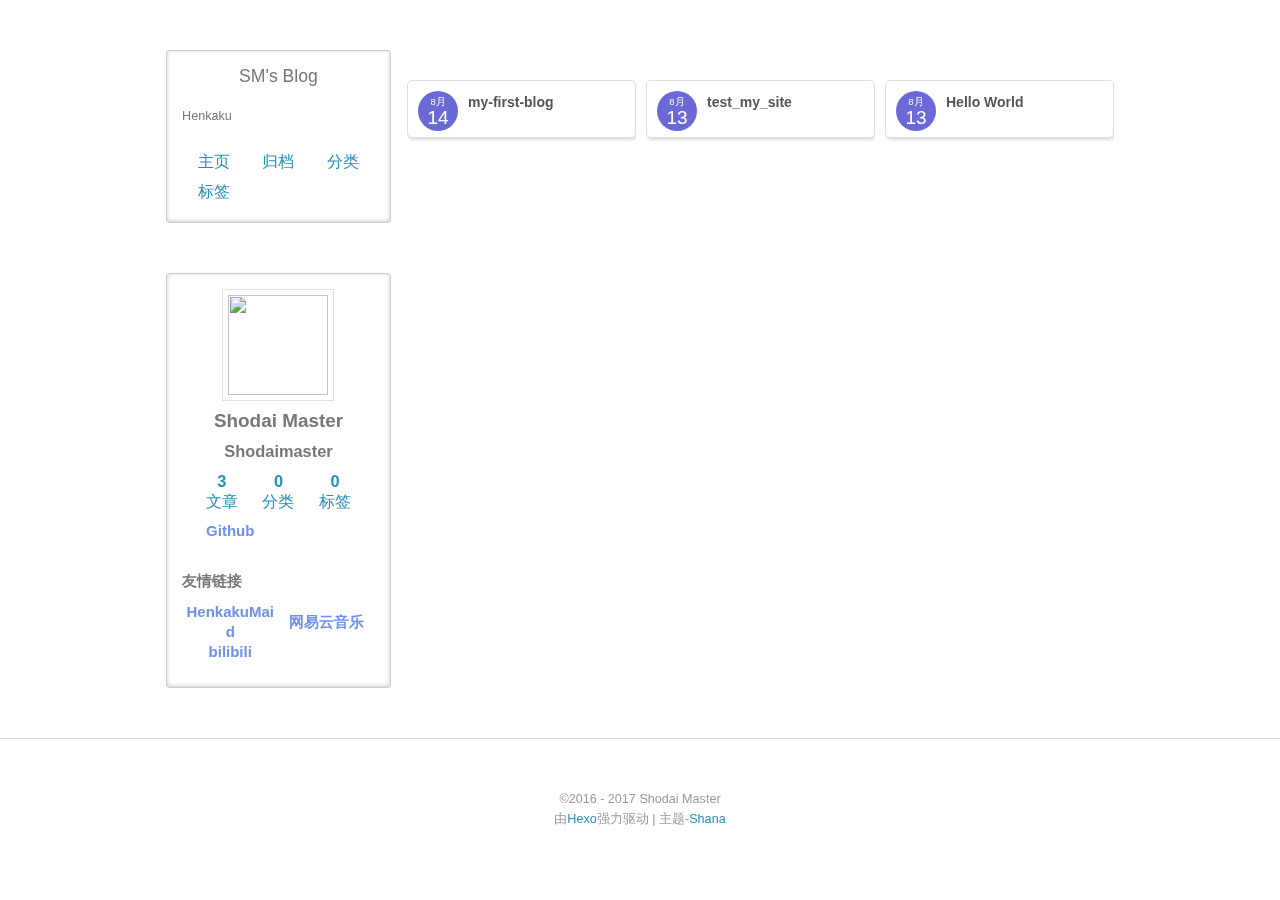
==== commit 39164bb6: "Site updated: 2017-08-15 16:54:53" ====
--- a/archives/index.html
+++ b/archives/index.html
@@ -207,6 +207,14 @@
       
         <a class="hvr-bounce-in" href="http://www.henkaku.top/" target="_blank" title="HenkakuMaid">
           HenkakuMaid
+        </a>
+      
+        <a class="hvr-bounce-in" href="http://music.163.com/#/user/home?id=98095349" target="_blank" title="网易云音乐">
+          网易云音乐
+        </a>
+      
+        <a class="hvr-bounce-in" href="https://space.bilibili.com/2801614/#!/" target="_blank" title="bilibili">
+          bilibili
         </a>
       
     </div>
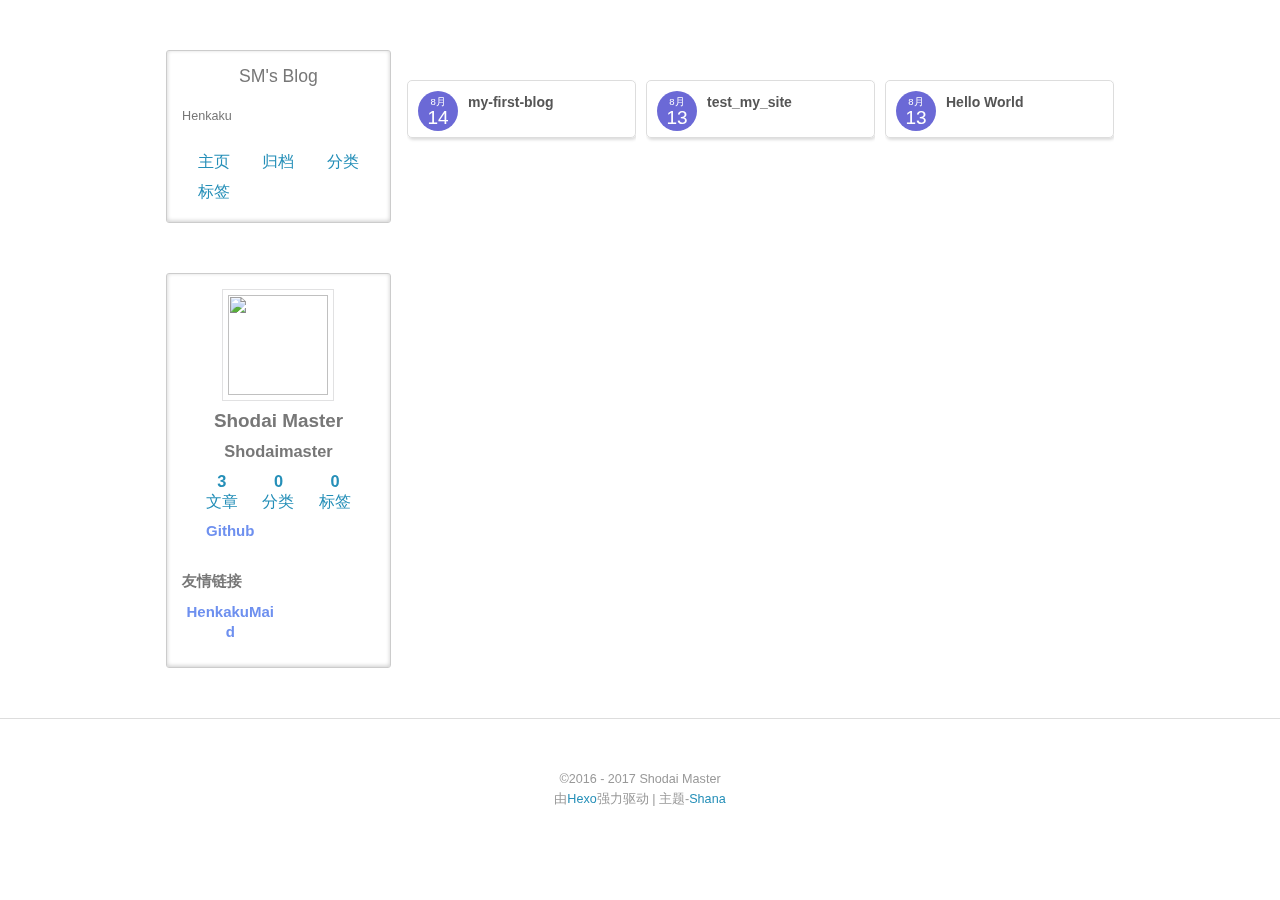
==== commit bd1b8262: "Site updated: 2017-08-15 17:00:10" ====
--- a/archives/index.html
+++ b/archives/index.html
@@ -207,14 +207,6 @@
       
         <a class="hvr-bounce-in" href="http://www.henkaku.top/" target="_blank" title="HenkakuMaid">
           HenkakuMaid
-        </a>
-      
-        <a class="hvr-bounce-in" href="http://music.163.com/#/user/home?id=98095349" target="_blank" title="网易云音乐">
-          网易云音乐
-        </a>
-      
-        <a class="hvr-bounce-in" href="https://space.bilibili.com/2801614/#!/" target="_blank" title="bilibili">
-          bilibili
         </a>
       
     </div>
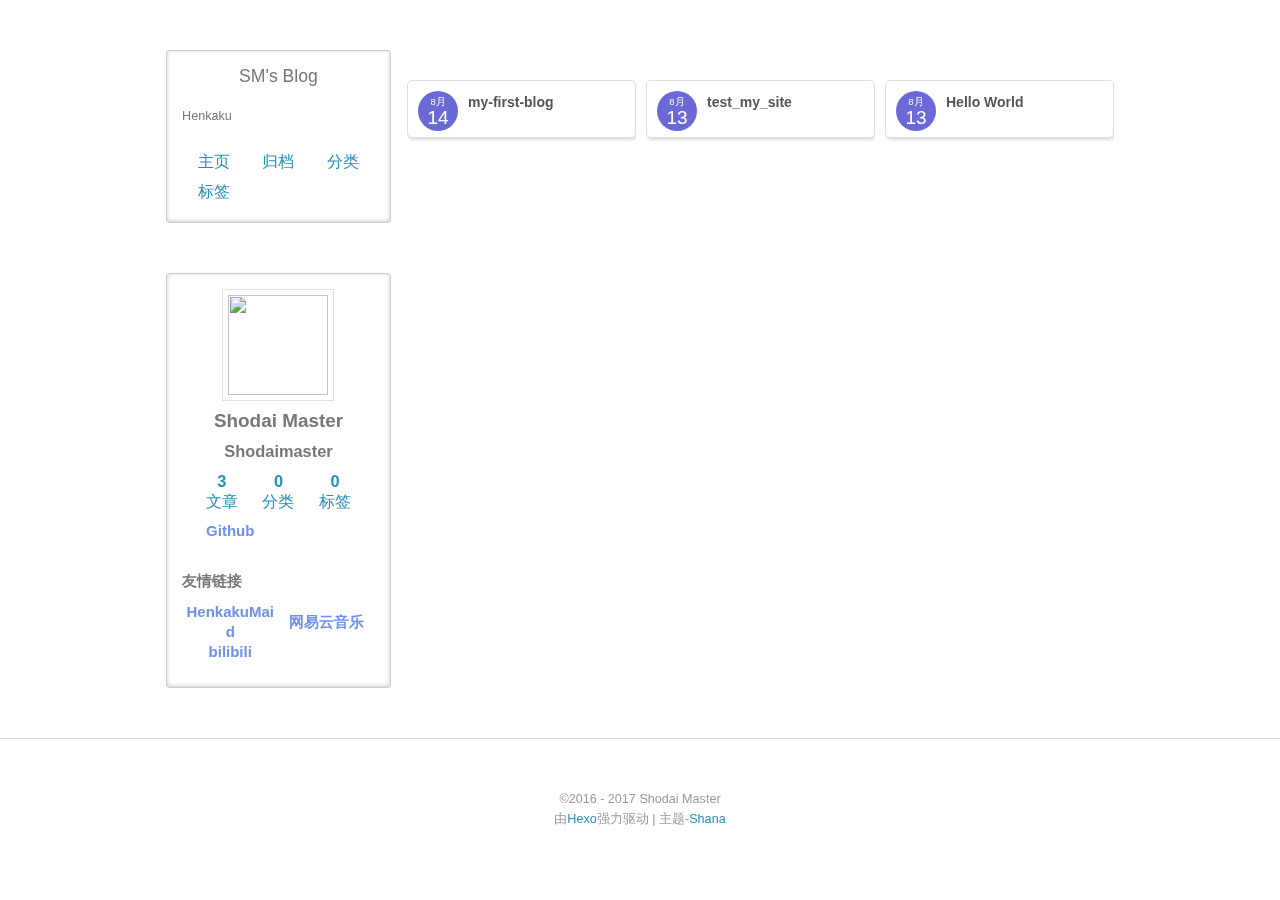
==== commit 9eec2b3d: "Site updated: 2017-08-15 17:03:04" ====
--- a/archives/index.html
+++ b/archives/index.html
@@ -207,6 +207,14 @@
       
         <a class="hvr-bounce-in" href="http://www.henkaku.top/" target="_blank" title="HenkakuMaid">
           HenkakuMaid
+        </a>
+      
+        <a class="hvr-bounce-in" href="http://music.163.com/#/user/home?id=98095349" target="_blank" title="网易云音乐">
+          网易云音乐
+        </a>
+      
+        <a class="hvr-bounce-in" href="https://space.bilibili.com/2801614/#!/" target="_blank" title="bilibili">
+          bilibili
         </a>
       
     </div>
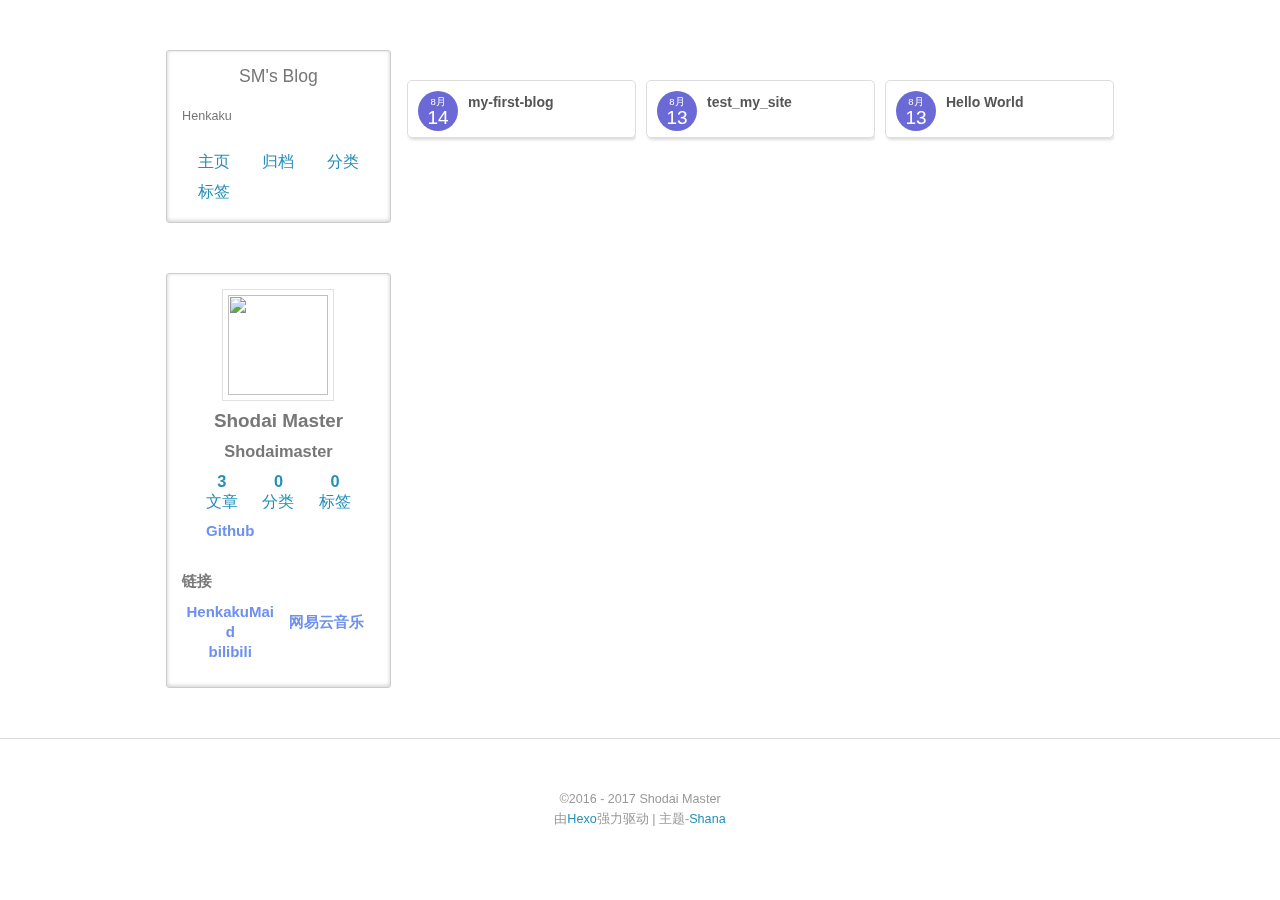
==== commit c3b322bf: "Site updated: 2017-08-15 17:24:17" ====
--- a/archives/index.html
+++ b/archives/index.html
@@ -203,7 +203,7 @@
     </div>
 
     <div class="friend-link">
-      <h2>友情链接</h2>
+      <h2>链接</h2>
       
         <a class="hvr-bounce-in" href="http://www.henkaku.top/" target="_blank" title="HenkakuMaid">
           HenkakuMaid
--- a/plugin/bganimation/bg.css
+++ b/plugin/bganimation/bg.css
@@ -5,12 +5,12 @@
 // .cb-slideshow li:nth-child(5) span { background-image: url('https://ws1.sinaimg.cn/large/005ODKsIgw1f5ymp3mngpj31hc0xcdiu.jpg');}
 // .cb-slideshow li:nth-child(6) span { background-image: url('https://ws1.sinaimg.cn/large/005ODKsIgw1fam1v0u0n0j31hc0xcjxc.jpg');}
 
-.cb-slideshow li:nth-child(1) span { background-image: url('http://wx1.sinaimg.cn/large/dc58f491ly1fepnoqji5aj20xc0qqgt5.jpg');}
-.cb-slideshow li:nth-child(2) span { background-image: url('http://wx1.sinaimg.cn/large/dc58f491ly1fepmxueo9tj21jk10ugwc.jpg');}
-.cb-slideshow li:nth-child(3) span { background-image: url('http://wx4.sinaimg.cn/large/dc58f491ly1fepmxv27yfj20sg0hsjww.jpg');}
-.cb-slideshow li:nth-child(4) span { background-image: url('http://wx3.sinaimg.cn/large/dc58f491ly1fepmxvp7b1j20zk0qotcp.jpg');}
-.cb-slideshow li:nth-child(5) span { background-image: url('http://wx1.sinaimg.cn/large/dc58f491ly1fepmxwdysjj21400p0wli.jpg');}
-.cb-slideshow li:nth-child(6) span { background-image: url('http://wx1.sinaimg.cn/large/dc58f491ly1fepmxx2ja5j20zk0qotek.jpg');}
+.cb-slideshow li:nth-child(1) span { background-image: url('http://wx1.sinaimg.cn/mw690/006iNELygy1fikj50grjlj311t0jgkcd.jpg');}
+.cb-slideshow li:nth-child(2) span { background-image: url('http://wx3.sinaimg.cn/mw690/006iNELygy1fikj55f668j313w0s9qr3.jpg');}
+.cb-slideshow li:nth-child(3) span { background-image: url('http://wx3.sinaimg.cn/mw690/006iNELygy1fikj54qoomj3119104npd.jpg');}
+.cb-slideshow li:nth-child(4) span { background-image: url('http://wx4.sinaimg.cn/mw690/006iNELygy1fikj542ypqj31041047wh.jpg');}
+.cb-slideshow li:nth-child(5) span { background-image: url('http://wx4.sinaimg.cn/mw690/006iNELygy1fikj4y4ucnj30ku0cltls.jpg');}
+.cb-slideshow li:nth-child(6) span { background-image: url('http://wx4.sinaimg.cn/mw690/006iNELygy1fikj4t774yj30uk0p6hda.jpg');}
 
 .hidden-xs{
 
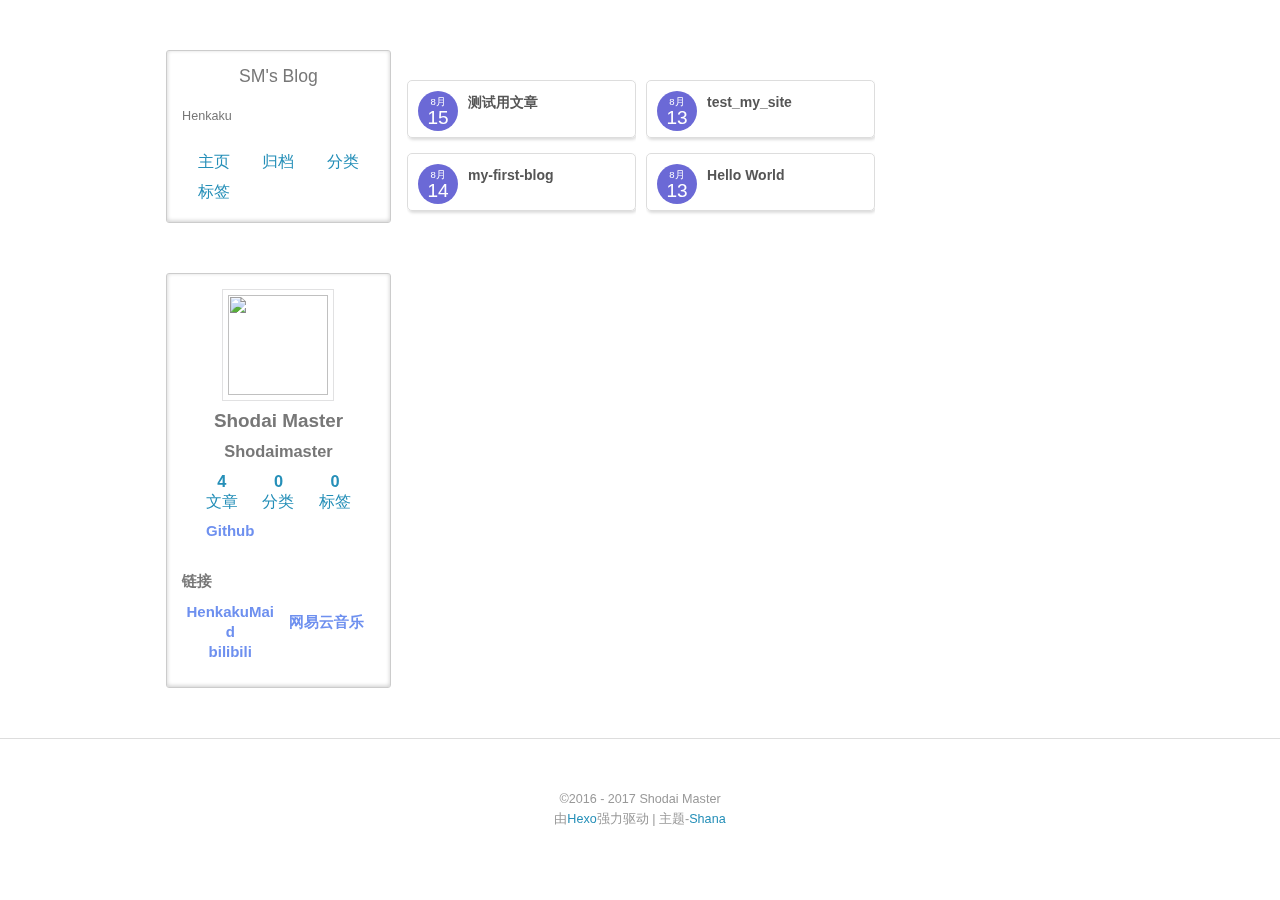
==== commit 95497613: "Site updated: 2017-08-15 23:25:08" ====
--- a/archives/index.html
+++ b/archives/index.html
@@ -3,7 +3,7 @@
 <head>
   <meta charset="utf-8">
   
-  <title>Archives | SM&#39;s Blog</title>
+  <title>Arkiv | SM&#39;s Blog</title>
   <meta name="viewport" content="width=device-width, initial-scale=1, maximum-scale=1">
   <meta name="description" content="Shodaimaster">
 <meta property="og:type" content="website">
@@ -36,11 +36,11 @@
         <div class="widget-wrap mobile-header">
   <h3 class="widget-title"></h3>
   <div class="widget">
-    <img class="avatar" src="http://wx2.sinaimg.cn/mw1024/006iNELyly1fij4so6m0dj30ss0wq41z.jpg">
+    <img class="avatar" src="http://wx2.sinaimg.cn/mw690/006iNELygy1fikox1ocguj30f60cuwqr.jpg">
     <h2 class="author">Shodai Master</h2>
     <h3 class="description">Shodaimaster</h3>
     <div class="count-box">
-      <a href="/archives"><div><strong>3</strong><br>文章</div></a>
+      <a href="/archives"><div><strong>4</strong><br>文章</div></a>
       <a href="/categories"><div><strong>0</strong><br>分类</div></a>
       <a href="/tags"><div><strong>0</strong><br>标签</div></a>
     </div>
@@ -78,6 +78,28 @@
           <a href="/archives/2017" class="archive-year">2017</a>
         </div>
         <div class="archives">
+    
+    <article class="archive-article archive-type-post">
+  <div class="archive-article-inner">
+    <header class="archive-article-header">
+      <a href="/2017/08/15/测试用文章/" class="archive-article-date">
+  <time class="post-time" datetime="2017-08-15T14:53:26.000Z" itemprop="datePublished">
+    <span class="post-month">8月</span><br/>
+    <span class="post-day">15</span>
+  </time>
+</a>
+      
+  
+    <h1 itemprop="name">
+      <a class="archive-article-title" href="/2017/08/15/测试用文章/">测试用文章</a>
+    </h1>
+  
+
+    </header>
+  </div>
+</article>
+  
+    
     
     <article class="archive-article archive-type-post">
   <div class="archive-article-inner">
@@ -183,11 +205,11 @@
     <div class="widget-wrap">
   <h3 class="widget-title"></h3>
   <div class="widget">
-    <img class="avatar" src="http://wx2.sinaimg.cn/mw1024/006iNELyly1fij4so6m0dj30ss0wq41z.jpg">
+    <img class="avatar" src="http://wx2.sinaimg.cn/mw690/006iNELygy1fikox1ocguj30f60cuwqr.jpg">
     <h2 class="author">Shodai Master</h2>
     <h3 class="description">Shodaimaster</h3>
     <div class="count-box">
-      <a href="/archives"><div><strong>3</strong><br>文章</div></a>
+      <a href="/archives"><div><strong>4</strong><br>文章</div></a>
       <a href="/categories"><div><strong>0</strong><br>分类</div></a>
       <a href="/tags"><div><strong>0</strong><br>标签</div></a>
     </div>
--- a/plugin/bganimation/bg.css
+++ b/plugin/bganimation/bg.css
@@ -5,12 +5,13 @@
 // .cb-slideshow li:nth-child(5) span { background-image: url('https://ws1.sinaimg.cn/large/005ODKsIgw1f5ymp3mngpj31hc0xcdiu.jpg');}
 // .cb-slideshow li:nth-child(6) span { background-image: url('https://ws1.sinaimg.cn/large/005ODKsIgw1fam1v0u0n0j31hc0xcjxc.jpg');}
 
-.cb-slideshow li:nth-child(1) span { background-image: url('http://wx1.sinaimg.cn/mw690/006iNELygy1fikj50grjlj311t0jgkcd.jpg');}
-.cb-slideshow li:nth-child(2) span { background-image: url('http://wx3.sinaimg.cn/mw690/006iNELygy1fikj55f668j313w0s9qr3.jpg');}
-.cb-slideshow li:nth-child(3) span { background-image: url('http://wx3.sinaimg.cn/mw690/006iNELygy1fikj54qoomj3119104npd.jpg');}
-.cb-slideshow li:nth-child(4) span { background-image: url('http://wx4.sinaimg.cn/mw690/006iNELygy1fikj542ypqj31041047wh.jpg');}
-.cb-slideshow li:nth-child(5) span { background-image: url('http://wx4.sinaimg.cn/mw690/006iNELygy1fikj4y4ucnj30ku0cltls.jpg');}
-.cb-slideshow li:nth-child(6) span { background-image: url('http://wx4.sinaimg.cn/mw690/006iNELygy1fikj4t774yj30uk0p6hda.jpg');}
+.cb-slideshow li:nth-child(1) span { background-image: url('http://wx1.sinaimg.cn/mw690/006iNELygy1fikoqae2zqj30zb0ky0yh.jpg');}
+.cb-slideshow li:nth-child(2) span { background-image: url('http://wx2.sinaimg.cn/mw690/006iNELygy1fikopnlexij310w0p1wnk.jpg');}
+.cb-slideshow li:nth-child(3) span { background-image: url('http://wx3.sinaimg.cn/mw690/006iNELygy1fikoq2u36sj31jk0v97wh.jpg');}
+.cb-slideshow li:nth-child(4) span { background-image: url('http://wx1.sinaimg.cn/mw690/006iNELygy1fikopy7zl2j30vy0f94qp.jpg');}
+.cb-slideshow li:nth-child(5) span { background-image: url('http://wx1.sinaimg.cn/mw690/006iNELygy1fikopuhaamj30xc0ir1kx.jpg');}
+.cb-slideshow li:nth-child(6) span { background-image: url('http://wx2.sinaimg.cn/mw690/006iNELygy1fikoprniebj31820osu0x.jpg');}
+.cb-slideshow li:nth-child(7) span { background-image: url('http://wx3.sinaimg.cn/mw690/006iNELygy1fikopmxn2mj30rs0iywsg.jpg');}
 
 .hidden-xs{
 
